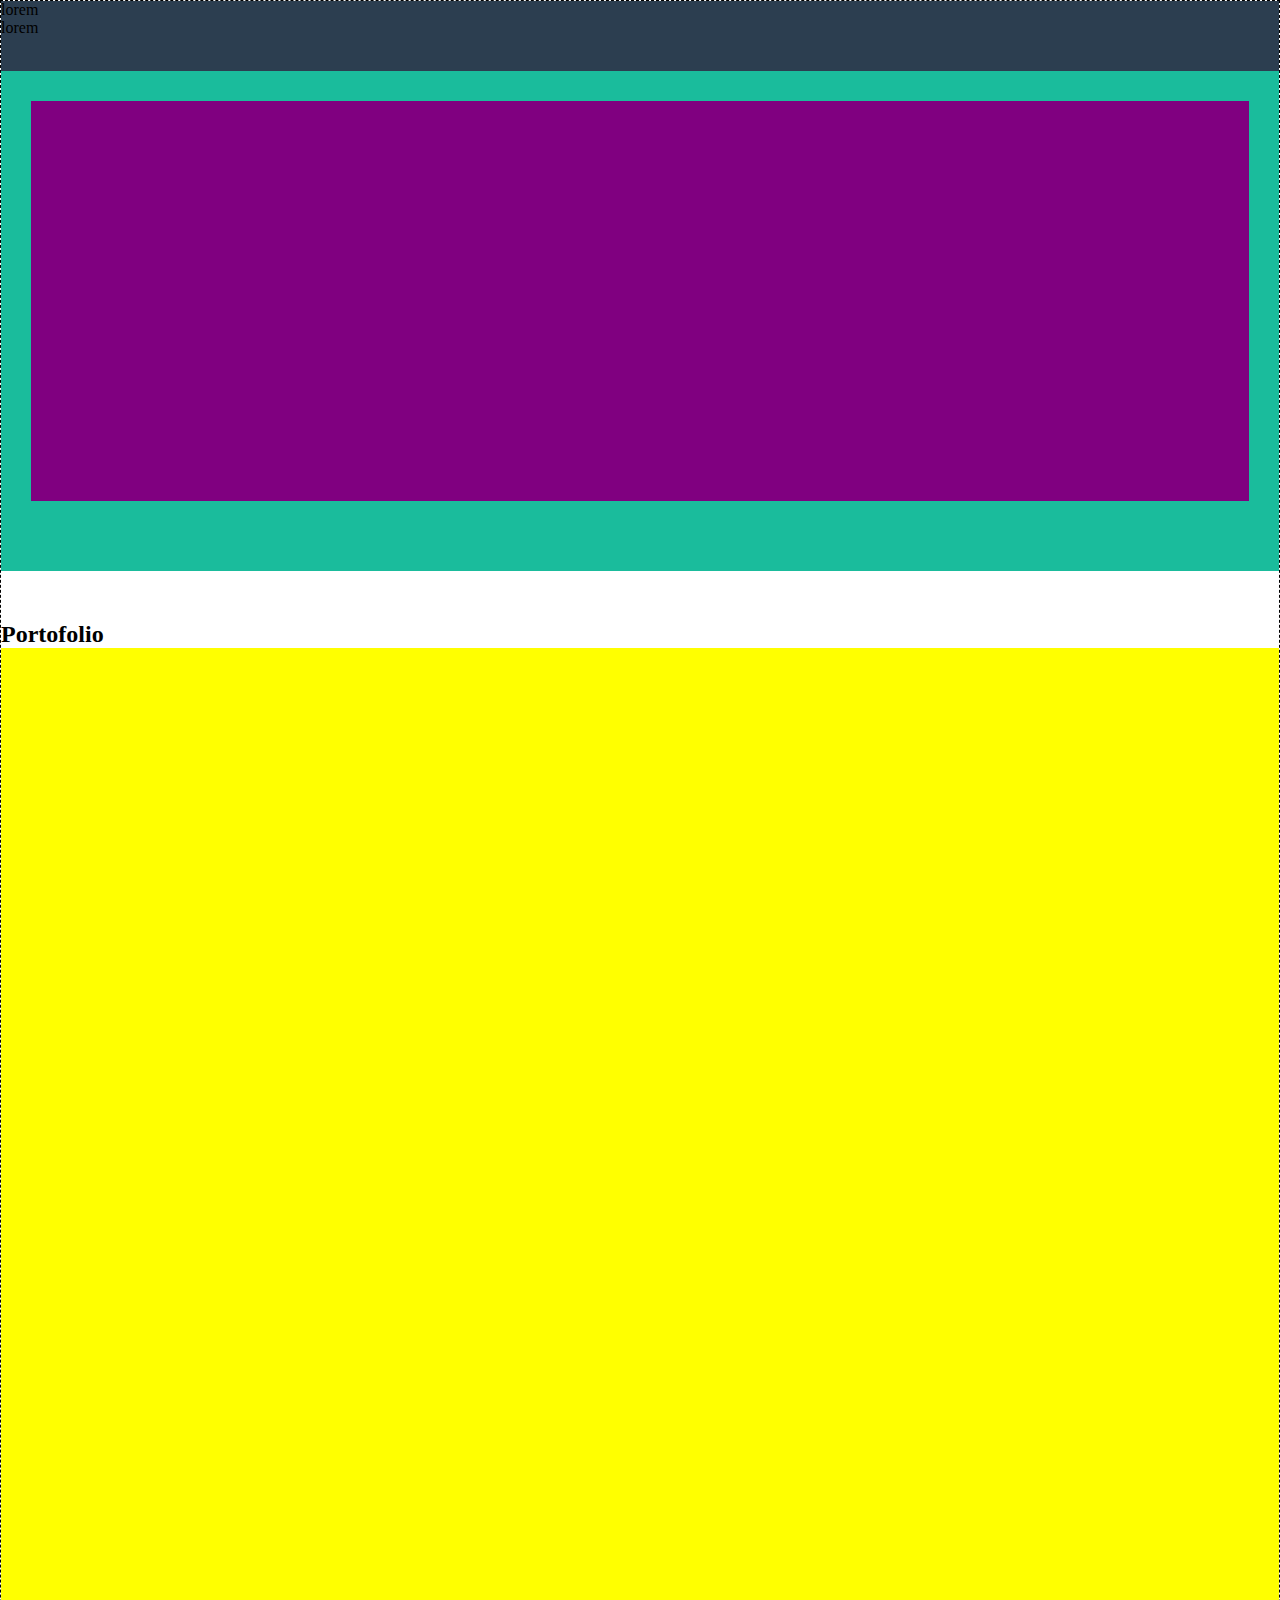
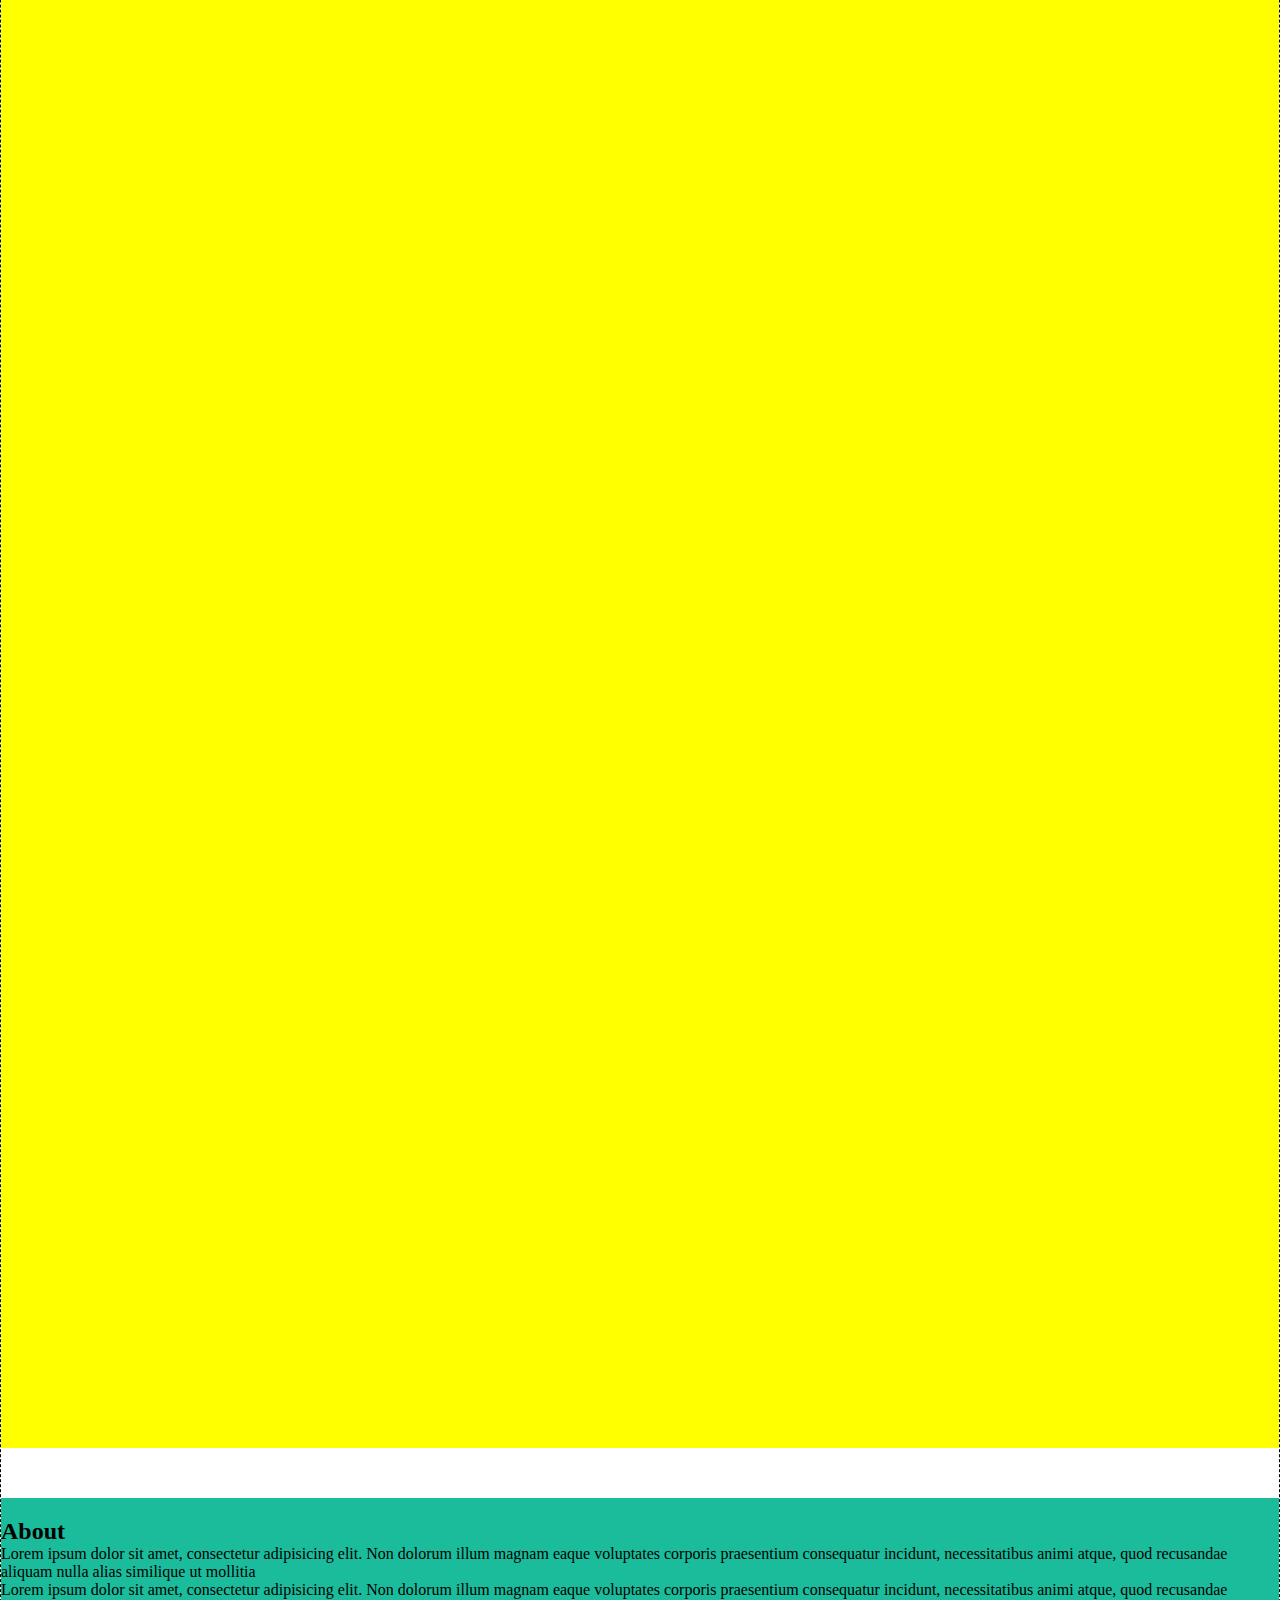
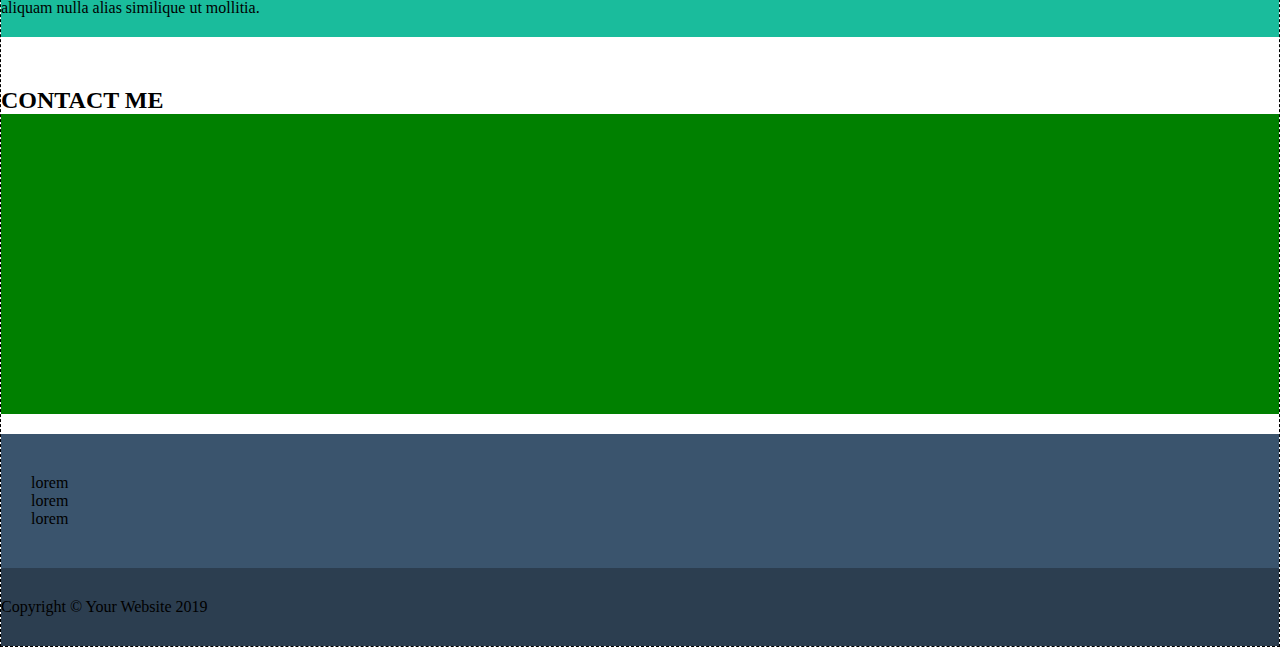
==== index.html @ e4f79d38 "add responsive portofolio" ====
<!doctype html>
<html lang="en">
  <head>
    <meta charset="utf-8">
    <meta name="viewport" content="width=device-width, initial-scale=1">
    <title>Bootstrap</title>
    <link href="https://cdn.jsdelivr.net/npm/bootstrap@5.3.2/dist/css/bootstrap.min.css" rel="stylesheet" integrity="sha384-T3c6CoIi6uLrA9TneNEoa7RxnatzjcDSCmG1MXxSR1GAsXEV/Dwwykc2MPK8M2HN" crossorigin="anonymous">
    <link rel="stylesheet" href="./assets/css/style.css">
  </head>
  <body class="debug">

    <!-- #site_header -->
     <header id="site_header">
        <div class="container d-flex justify-content-between h-100 align-items-center">
            <div class="left">lorem</div>
            <div class="right">lorem</div>
        </div>
     </header>
     <!-- /#site_header -->

     <!-- #site_main -->
     <main id="site_main">

      <!-- jumbotron -->
      <div id="jumbotron">
        <div class="container"></div>
      </div>
      <!-- /jumbotron -->

      <!-- section portofolio -->
      <section id="portofolio">
        <div class="container text-center">
          <h2>Portofolio</h2>
          <div class="row gy-3">
            <div class="debug-color col-12 col-sm-6 col-lg-4">
              <div class="card"></div>
            </div>
            <div class="debug-color col-12 col-sm-6 col-lg-4">
              <div class="card"></div>
            </div>
            <div class="debug-color col-12 col-sm-6 col-lg-4">
              <div class="card"></div>
            </div>
            <div class="debug-color col-12 col-sm-6 col-lg-4">
              <div class="card"></div>
            </div>
            <div class="debug-color col-12 col-sm-6 col-lg-4">
              <div class="card"></div>
            </div>
            <div class="debug-color col-12 col-sm-6 col-lg-4">
              <div class="card"></div>
            </div>
          </div>
        </div>
      </section> 
      <!-- /section portofolio -->

      <!-- section about -->
      <section id="about">
        <div class="container text-center px-5">
          <h2>About</h2>
          <div class="row">
            <div class="col-12 col-sm-6">
              Lorem ipsum dolor sit amet, consectetur adipisicing elit. Non dolorum illum magnam eaque voluptates corporis praesentium consequatur incidunt, necessitatibus animi atque, quod recusandae aliquam nulla alias similique ut mollitia
            </div>
            <div class="col-12 col-sm-6">
              Lorem ipsum dolor sit amet, consectetur adipisicing elit. Non dolorum illum magnam eaque voluptates corporis praesentium consequatur incidunt, necessitatibus animi atque, quod recusandae aliquam nulla alias similique ut mollitia.
            </div>
          </div>
        </div>
        
      </section>
      <!-- /section about -->

      <!-- section contact me -->
      <section id="contact_me">
        <div class="container text-center">
          <h2>CONTACT ME</h2>
          <div class="square_contact_me m-auto w-75">

          </div>
        </div>
      </section>
      <!-- section contact me -->

     </main>
     <!-- /#site_main -->

     <!-- #site_footer -->
     <footer id="site_footer">

      <!-- top footer -->
      <div class="top-footer text-center">
        <div class="container">
          <div class="row">
            <div class="col-12 col-sm-4">lorem</div>
            <div class="col-12 col-sm-4">lorem</div>
            <div class="col-12 col-sm-4">lorem</div>
          </div>
        </div>
      </div>
      <!-- /top footer -->

      <!-- bottom  footer-->
      <div class="bottom-footer text-center">
        <span>Copyright &copy; Your Website 2019</span>
      </div>
      <!-- /bottom footer -->

     </footer>
     <!-- /#site_footer -->
    


    <script src="https://cdn.jsdelivr.net/npm/bootstrap@5.3.2/dist/js/bootstrap.bundle.min.js" integrity="sha384-C6RzsynM9kWDrMNeT87bh95OGNyZPhcTNXj1NW7RuBCsyN/o0jlpcV8Qyq46cDfL" crossorigin="anonymous"></script>
  </body>
</html>
---- assets/css/style.css ----
/* region common */
:root{
    --bootstrap-primary: #2c3e50;
    --bootstrap-secondary: #1abc9c;
    --bootstrap-primary-light: #3a546d;
    --bootstrap-lighter: #ffffff;
}
*{
    padding: 0;
    margin: 0;
    box-sizing: border-box;
}
.debug{
    border: 1px dashed;
}
/* endregion common */

/* region header */

#site_header{
    height: 70px;
    background-color: var(--bootstrap-primary);

}


/* region header */

/* region main */

/* div jumbotrom */
#jumbotron{
    background-color: var(--bootstrap-secondary);
    height: 500px;
    padding: 30px;
    & div{
        background-color: purple;
        height: 400px;
    }
}
/* enddiv jumbotrom */

/* section portofolio */
#portofolio{
    padding: 50px 0;

    & .debug-color{
        height: 400px;
        background-color: red;
        & .card{
            background-color: yellow;
            width: 100%;
            height: 100%;
        }
    }
}

/* endsection portofolio */

/* section about */
#about{
    padding: 20px 0;
    background-color: #1abc9c;
}
/* endsection portofolio */

/* section contact me */
#contact_me{
    padding-top: 50px;
    padding-bottom: 20px;
    & .square_contact_me{
        height: 300px;
        background-color: green;
    }
}
/* endsection contact me */

/* endregion main */

/* region footer */

.top-footer{
    background-color: var(--bootstrap-primary-light);
    padding: 40px 30px;
     
    & p{
        margin: 0;
    }
}
.bottom-footer{
    padding: 30px 0;
    background-color: var(--bootstrap-primary);
}
/* endregion footer */
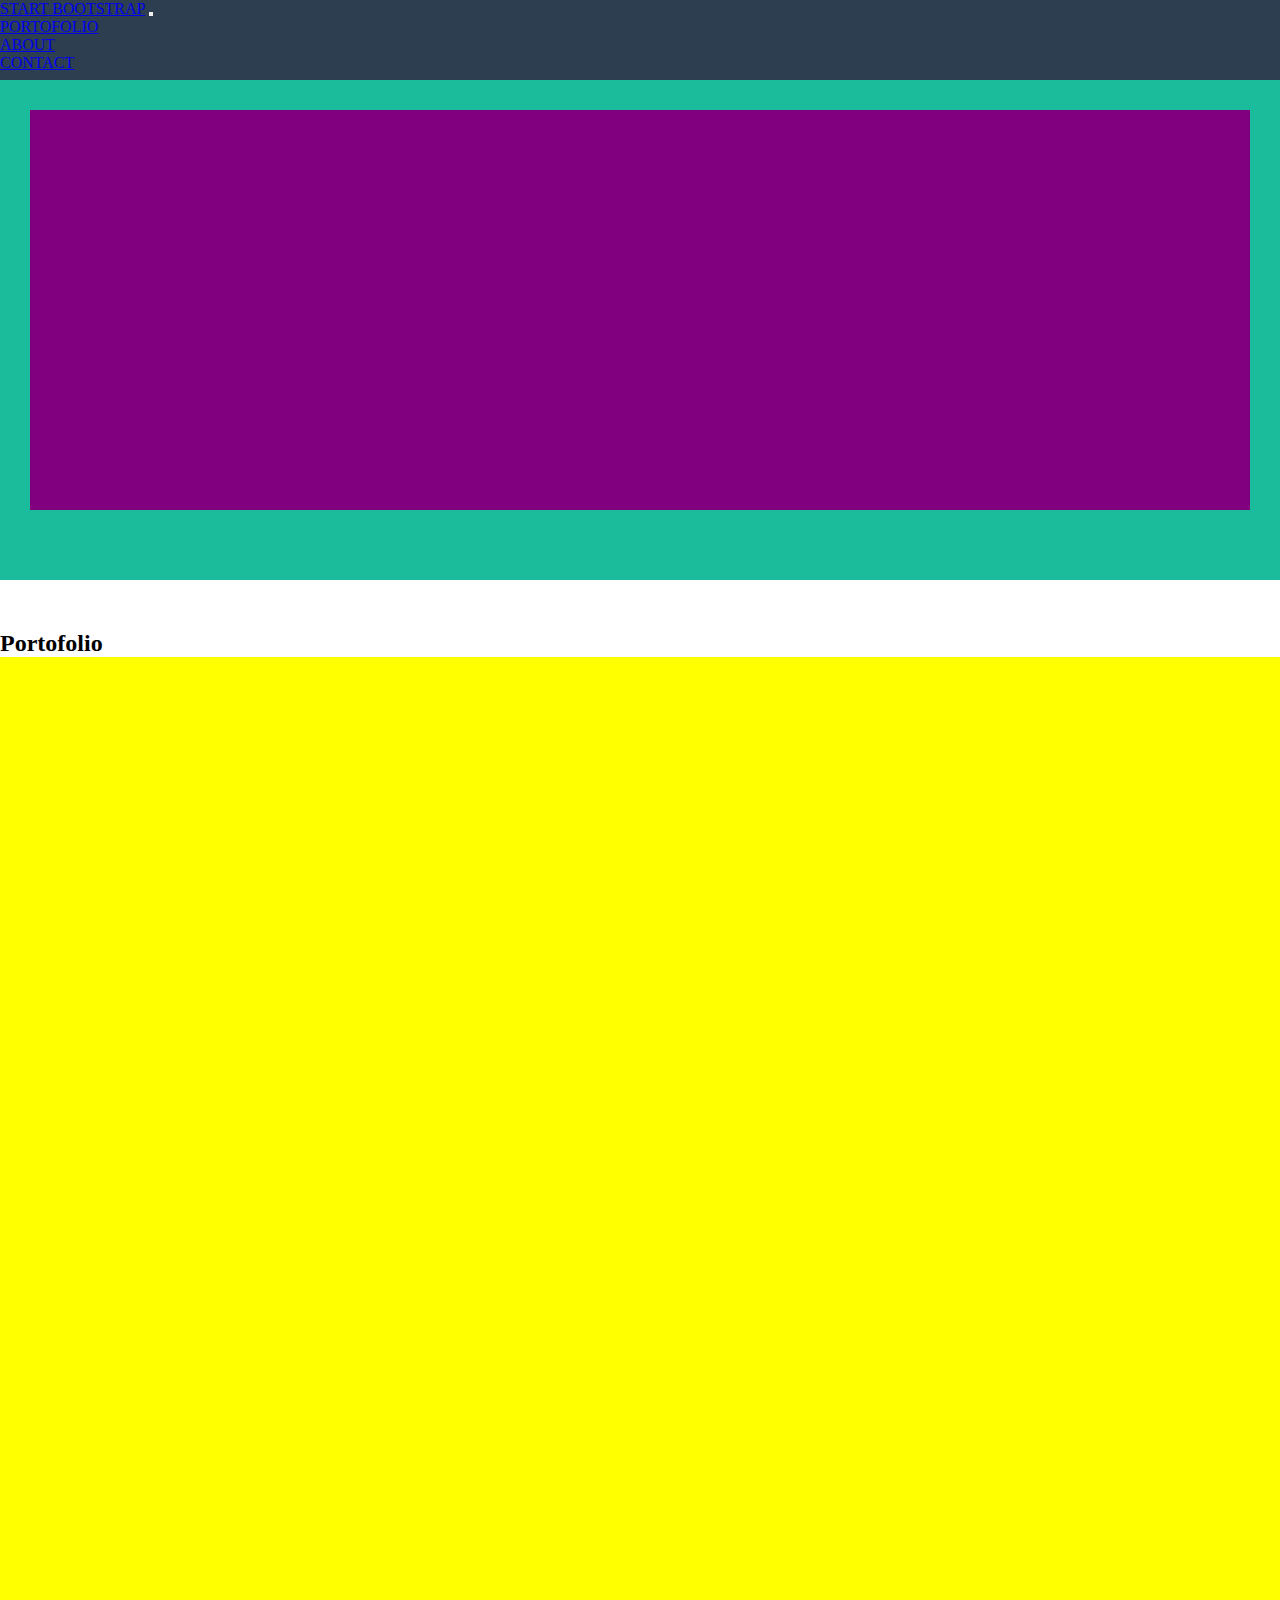
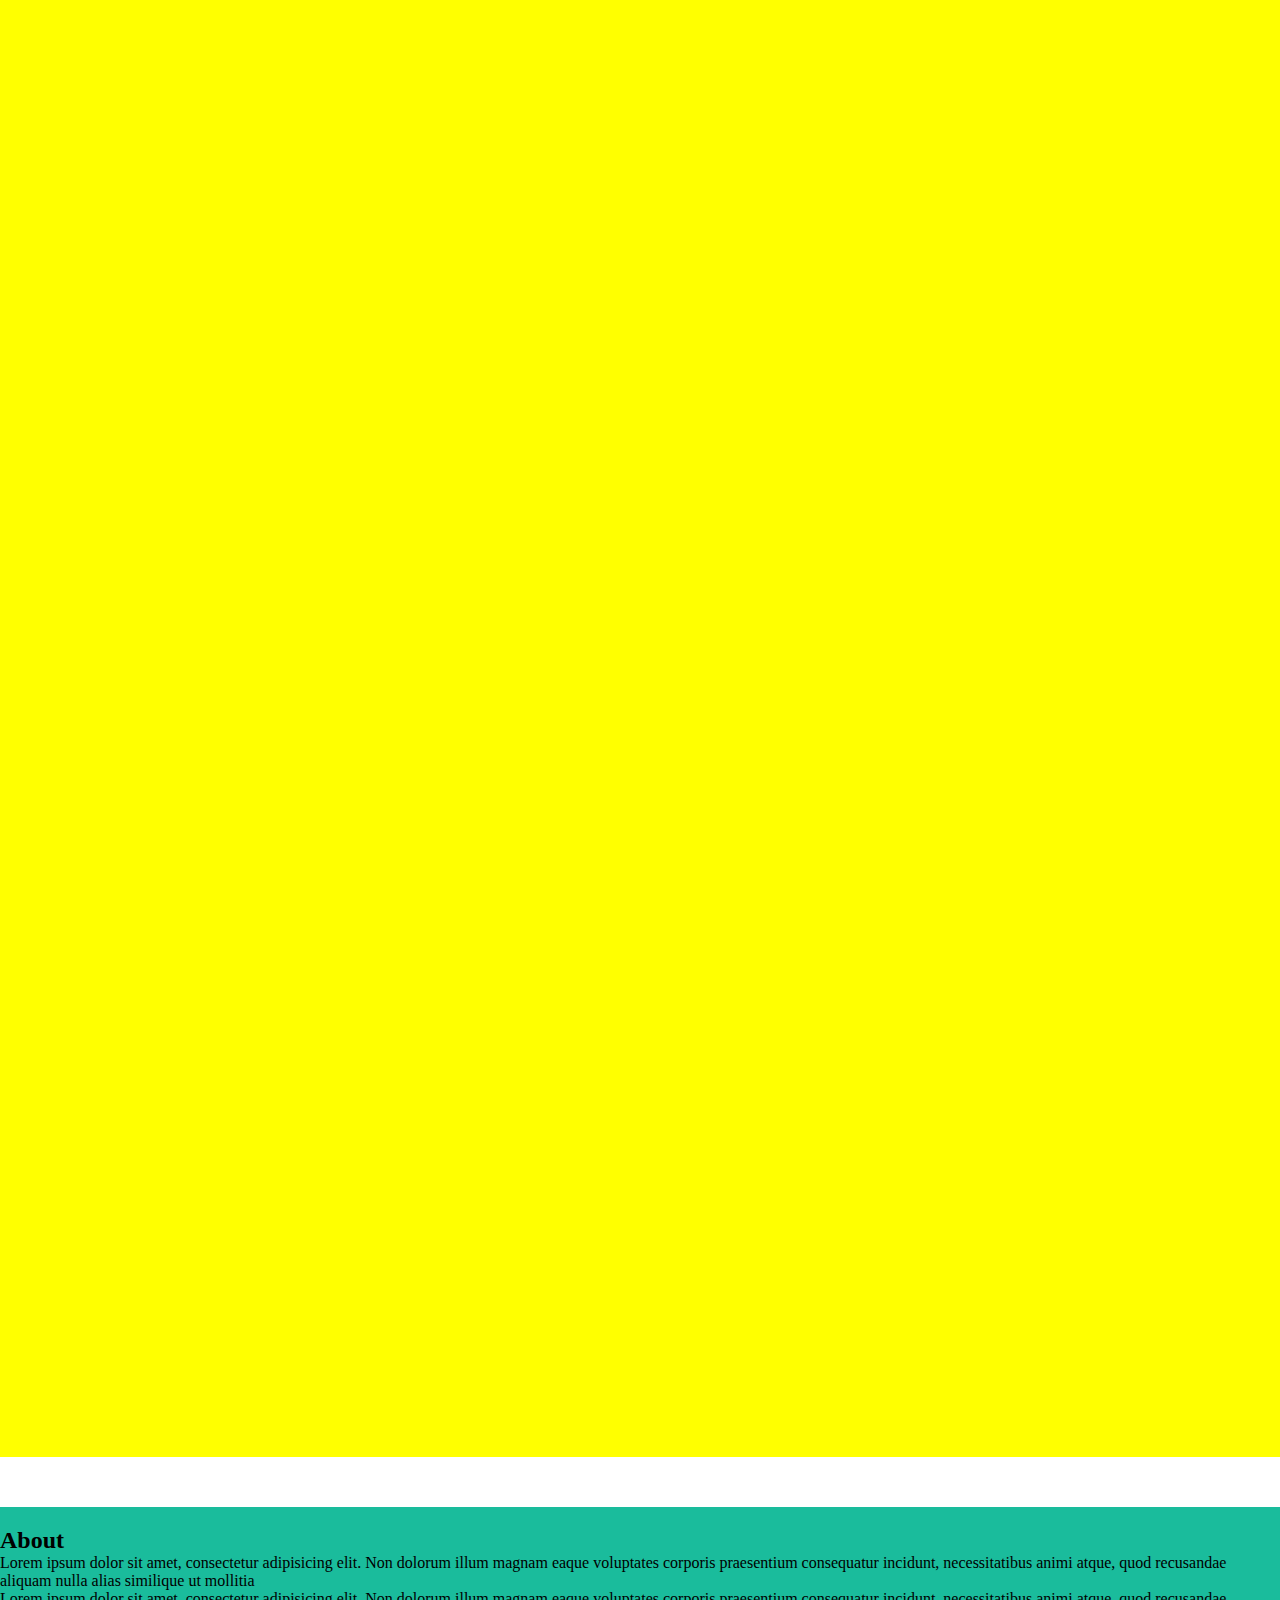
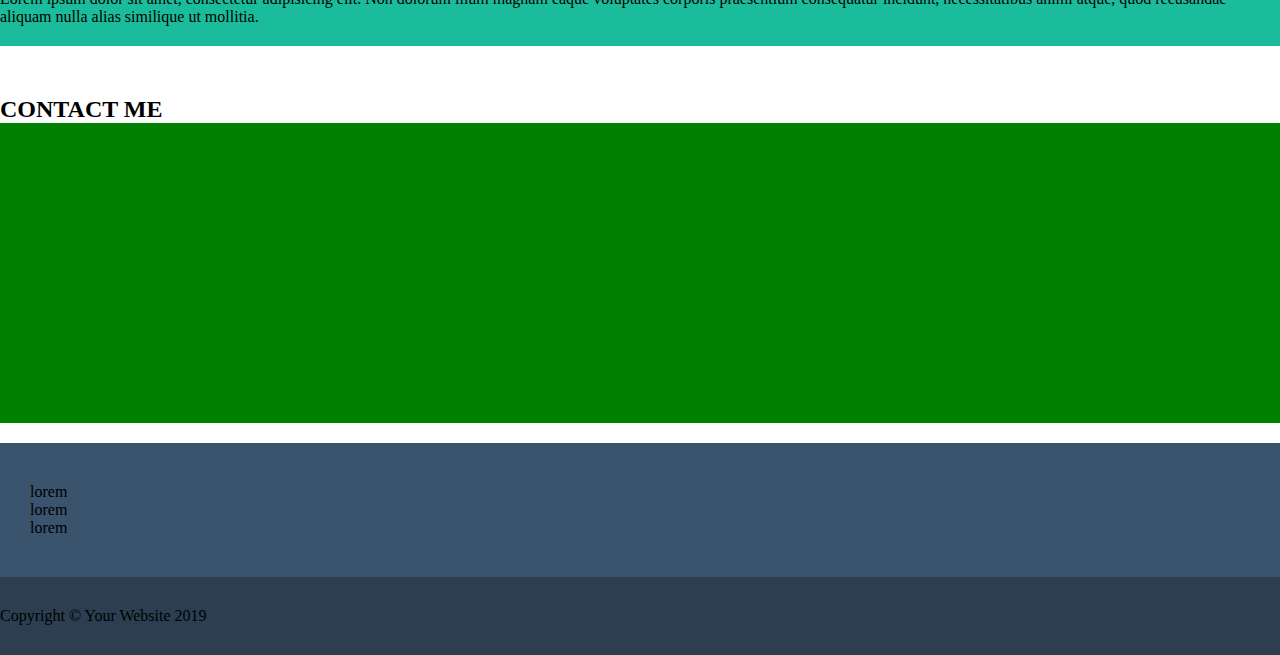
==== commit 72162d60: "add header completed with nav finalized" ====
--- a/index.html
+++ b/index.html
@@ -7,13 +7,32 @@
     <link href="https://cdn.jsdelivr.net/npm/bootstrap@5.3.2/dist/css/bootstrap.min.css" rel="stylesheet" integrity="sha384-T3c6CoIi6uLrA9TneNEoa7RxnatzjcDSCmG1MXxSR1GAsXEV/Dwwykc2MPK8M2HN" crossorigin="anonymous">
     <link rel="stylesheet" href="./assets/css/style.css">
   </head>
-  <body class="debug">
+  <body>
 
     <!-- #site_header -->
      <header id="site_header">
-        <div class="container d-flex justify-content-between h-100 align-items-center">
-            <div class="left">lorem</div>
-            <div class="right">lorem</div>
+        <div class="container pt-2">
+          <nav class="navbar navbar-expand-md navbar-light">
+            <div class="container-fluid fw-bold">
+              <a class="navbar-brand text-white" href="#">START BOOTSTRAP</a>
+              <button class="navbar-toggler" type="button" data-bs-toggle="collapse" data-bs-target="#navbarSupportedContent" aria-controls="navbarSupportedContent" aria-expanded="false" aria-label="Toggle navigation">
+                <span class="navbar-toggler-icon"></span>
+              </button>
+              <div class="collapse navbar-collapse" id="navbarSupportedContent">
+                <ul class="navbar-nav ms-auto mb-2 mb-lg-0">
+                  <li class="nav-item">
+                    <a class="nav-link text-white" aria-current="page" href="#">PORTOFOLIO</a>
+                  </li>
+                  <li class="nav-item">
+                    <a class="nav-link text-white" href="#">ABOUT</a>
+                  </li>
+                  <li class="nav-item">
+                    <a class="nav-link text-white" href="#" tabindex="-1" aria-disabled="true">CONTACT</a>
+                  </li>
+                </ul>
+              </div>
+            </div>
+          </nav>
         </div>
      </header>
      <!-- /#site_header -->
--- a/assets/css/style.css
+++ b/assets/css/style.css
@@ -10,15 +10,14 @@
     margin: 0;
     box-sizing: border-box;
 }
-.debug{
-    border: 1px dashed;
-}
 /* endregion common */
+
+/* region  */
 
 /* region header */
 
 #site_header{
-    height: 70px;
+    height: 80px;
     background-color: var(--bootstrap-primary);
 
 }
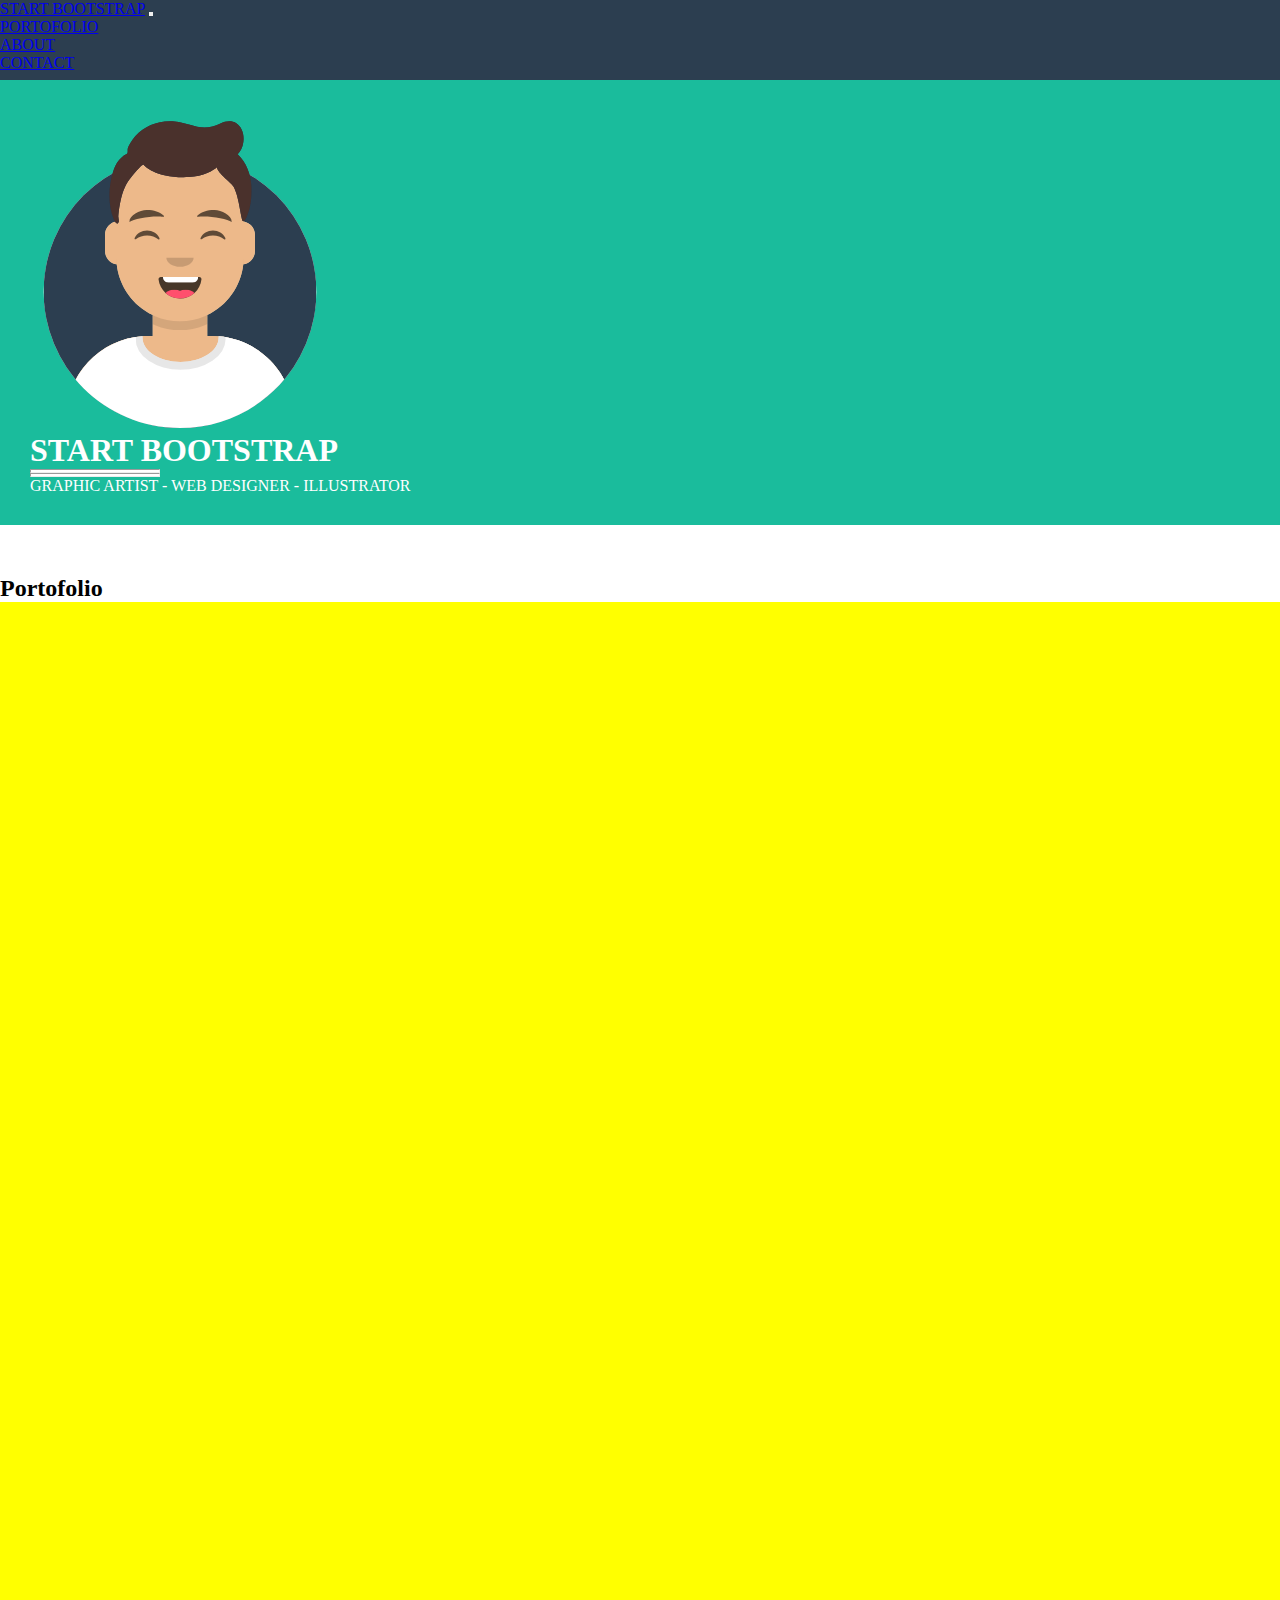
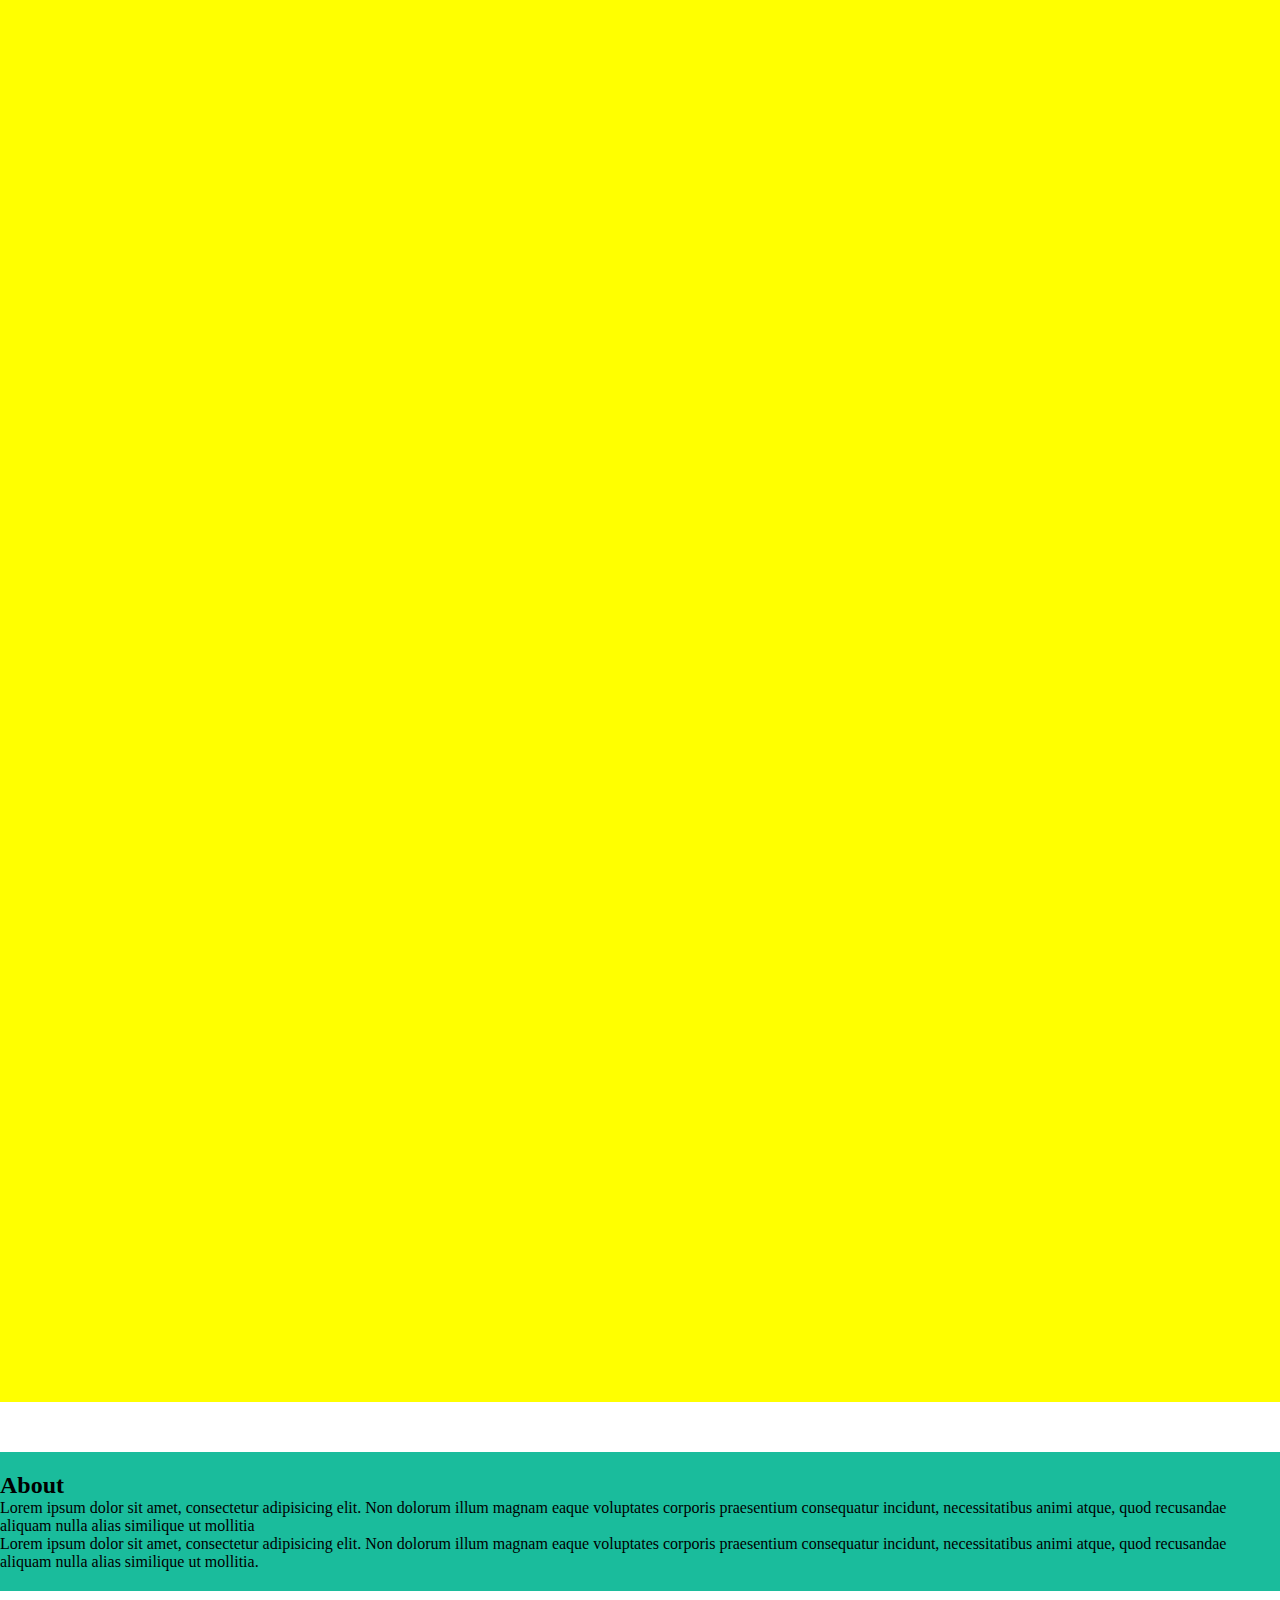
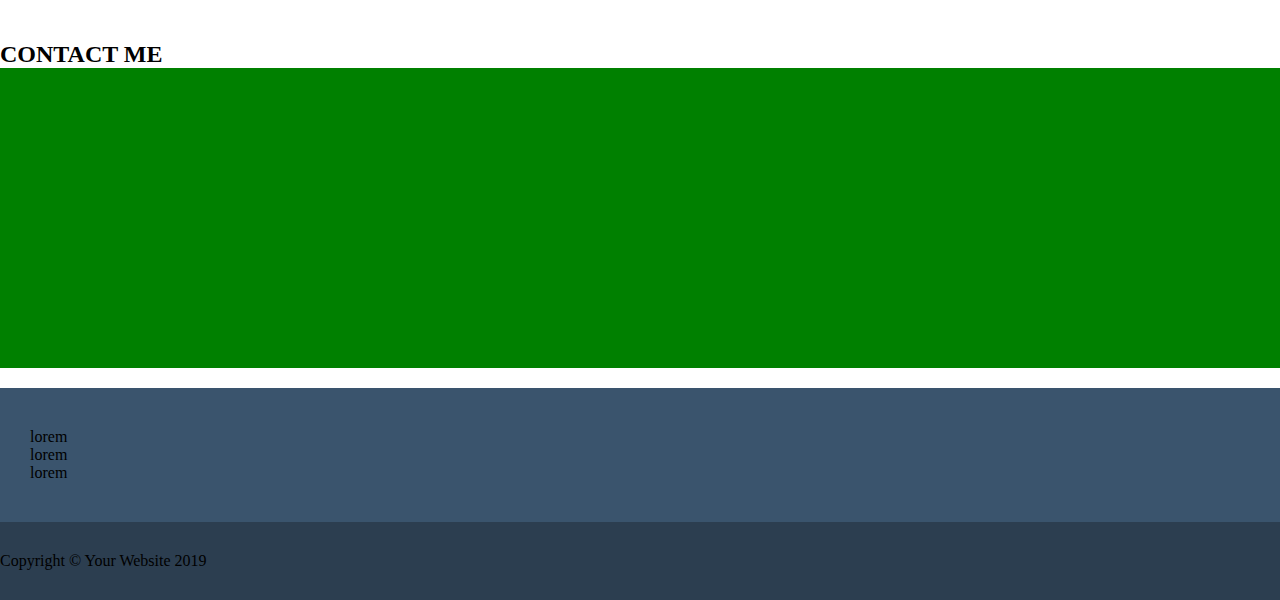
==== commit 30e963bf: "add jumbotron completed" ====
--- a/index.html
+++ b/index.html
@@ -6,6 +6,7 @@
     <title>Bootstrap</title>
     <link href="https://cdn.jsdelivr.net/npm/bootstrap@5.3.2/dist/css/bootstrap.min.css" rel="stylesheet" integrity="sha384-T3c6CoIi6uLrA9TneNEoa7RxnatzjcDSCmG1MXxSR1GAsXEV/Dwwykc2MPK8M2HN" crossorigin="anonymous">
     <link rel="stylesheet" href="./assets/css/style.css">
+    <link rel="stylesheet" href="https://cdnjs.cloudflare.com/ajax/libs/font-awesome/6.5.1/css/all.min.css" integrity="sha512-DTOQO9RWCH3ppGqcWaEA1BIZOC6xxalwEsw9c2QQeAIftl+Vegovlnee1c9QX4TctnWMn13TZye+giMm8e2LwA==" crossorigin="anonymous" referrerpolicy="no-referrer" />
   </head>
   <body>
 
@@ -42,7 +43,18 @@
 
       <!-- jumbotron -->
       <div id="jumbotron">
-        <div class="container"></div>
+        <div class="py-4 container-md d-flex align-items-center flex-column gap-3">
+          <div class="container_image">
+            <img src="./assets/img/avatar.svg" alt="">
+          </div>
+          <h1>START BOOTSTRAP</h1>
+          <div class="separated d-flex text-white gap-4">
+            <hr>
+            <i class="fa-solid fa-star"></i>
+            <hr>
+          </div>
+          <span class="fs-3">GRAPHIC ARTIST - WEB DESIGNER - ILLUSTRATOR</span>
+        </div>
       </div>
       <!-- /jumbotron -->
 
--- a/assets/css/style.css
+++ b/assets/css/style.css
@@ -30,12 +30,29 @@
 /* div jumbotrom */
 #jumbotron{
     background-color: var(--bootstrap-secondary);
-    height: 500px;
+ 
     padding: 30px;
-    & div{
-        background-color: purple;
-        height: 400px;
-    }
+    color: var(--bootstrap-lighter);
+
+        & .container_image{
+            width: 300px;
+        }
+
+        & .container > h1{
+            font-size: 60px;
+        }
+
+        & .separated {
+            font-size: 35px;
+
+            & > hr{
+                width: 130px;
+                height: 4px;
+                background-color: white;
+                opacity: 1;
+            }
+        }
+
 }
 /* enddiv jumbotrom */
 
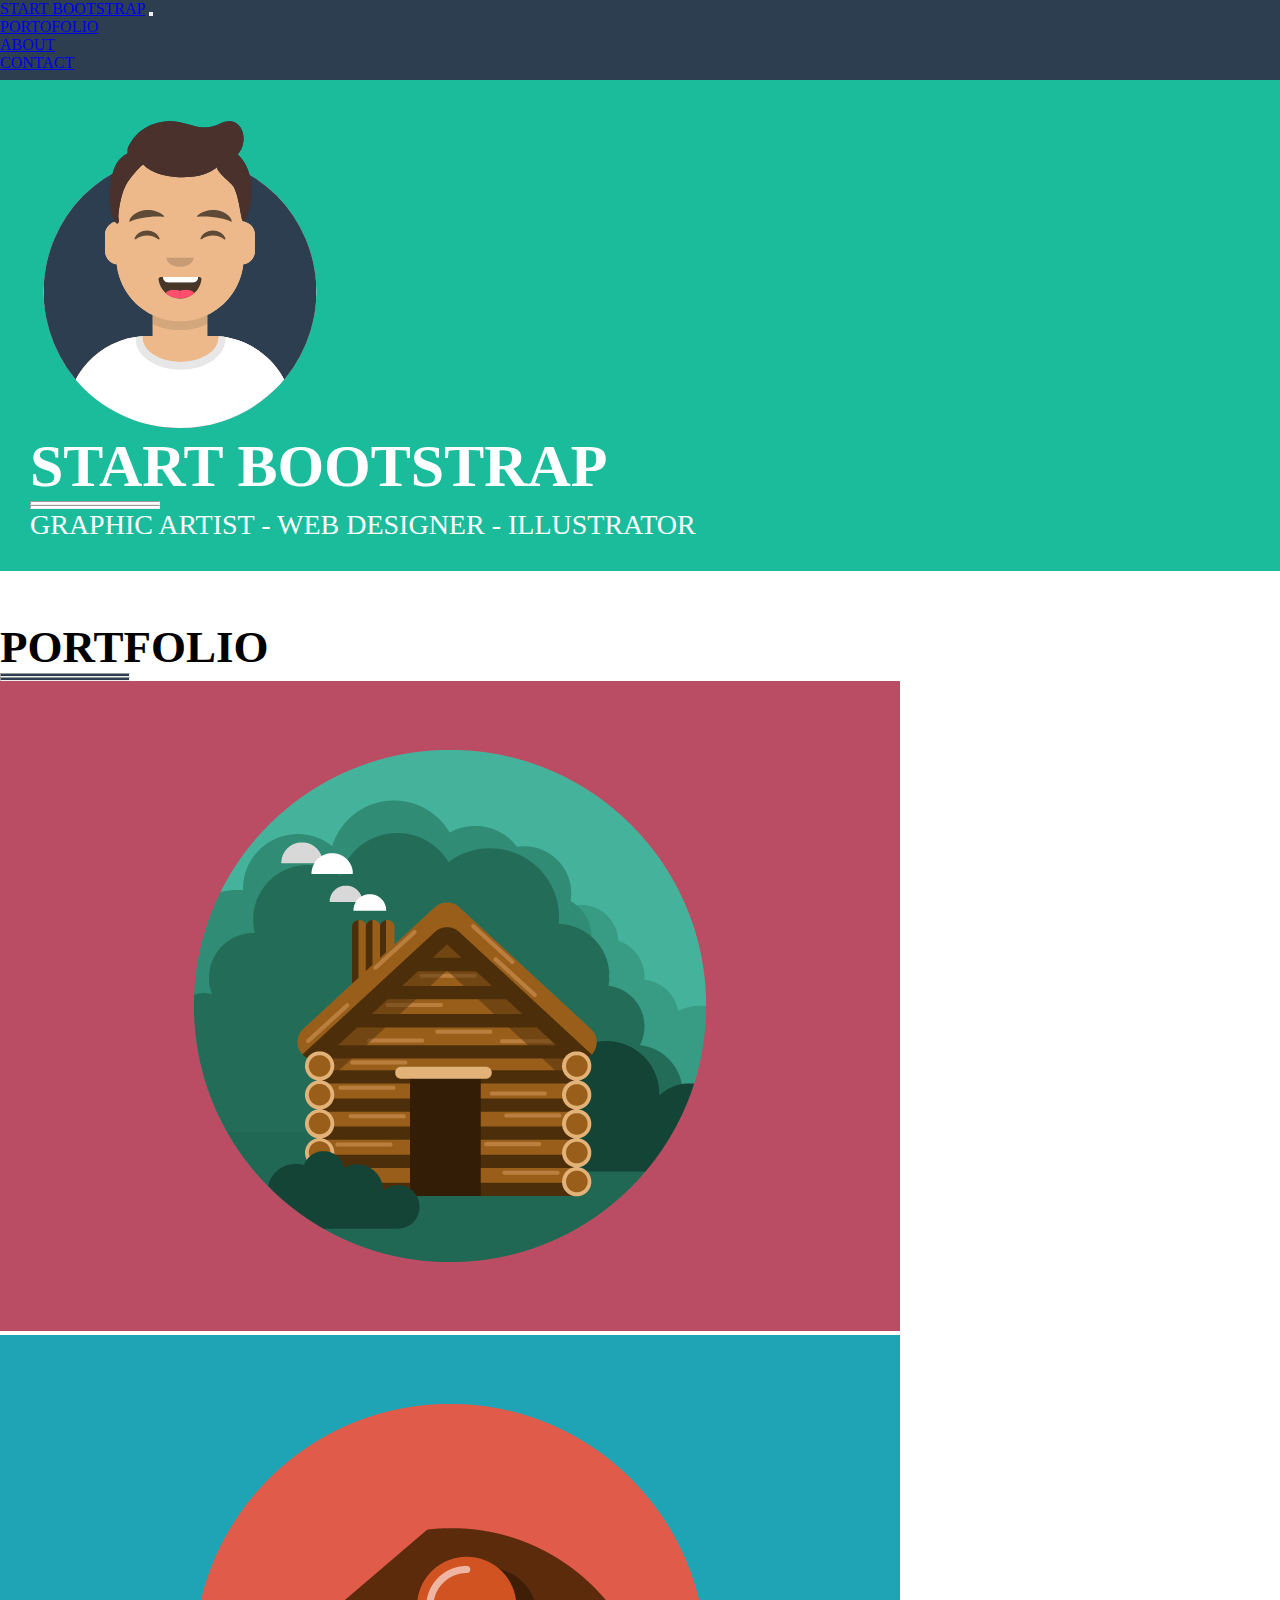
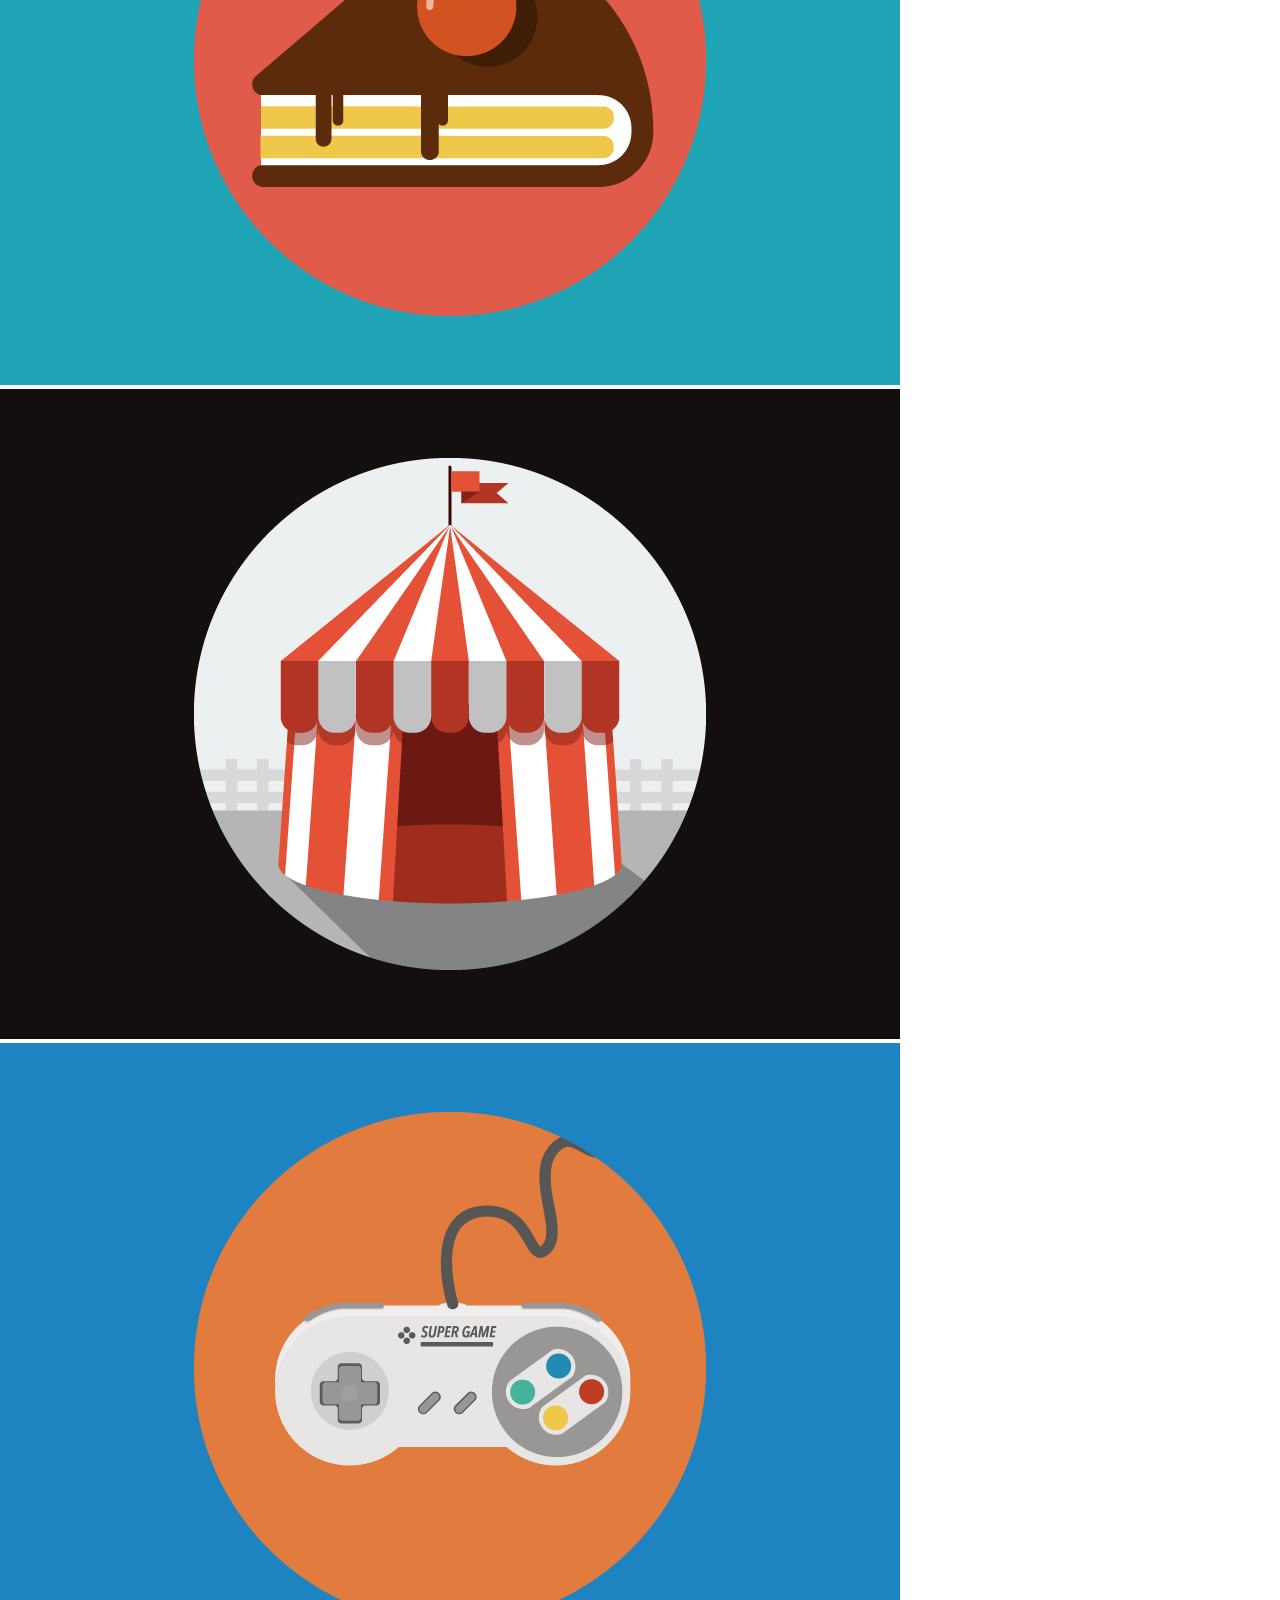
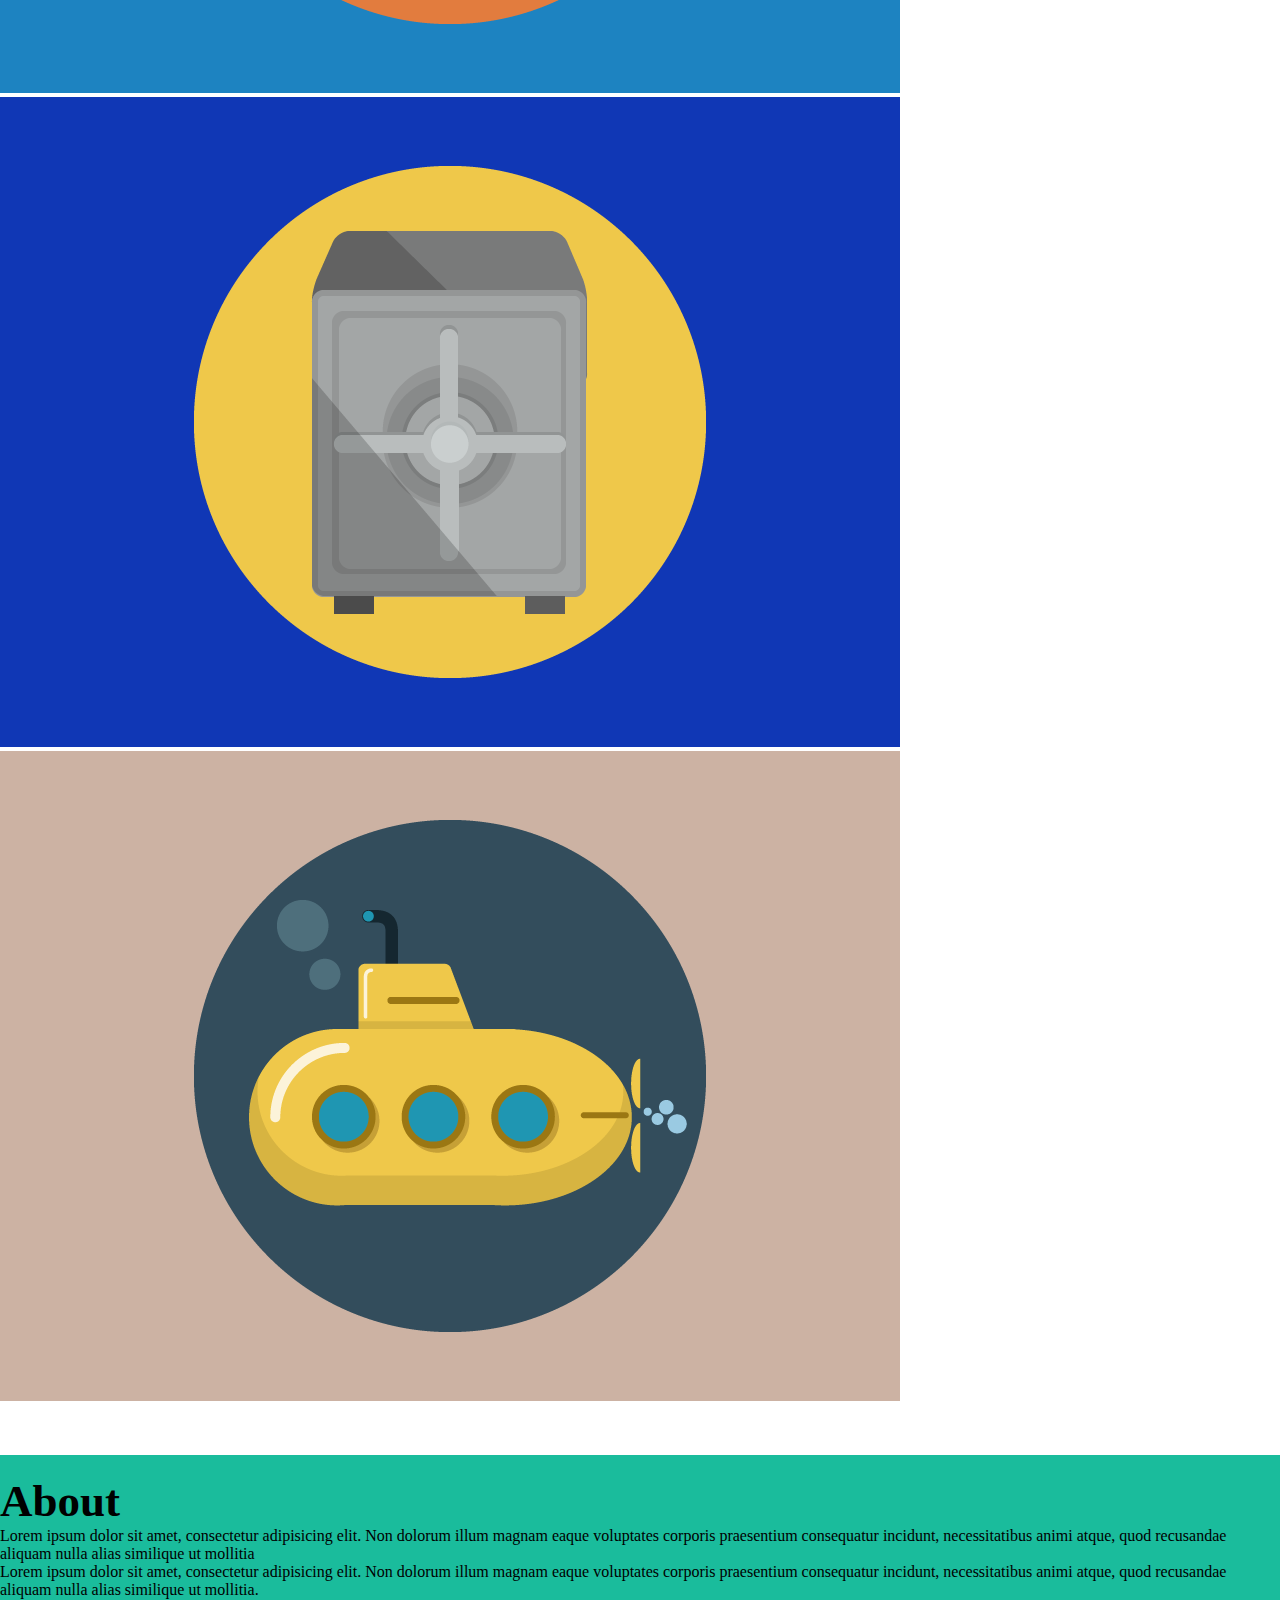
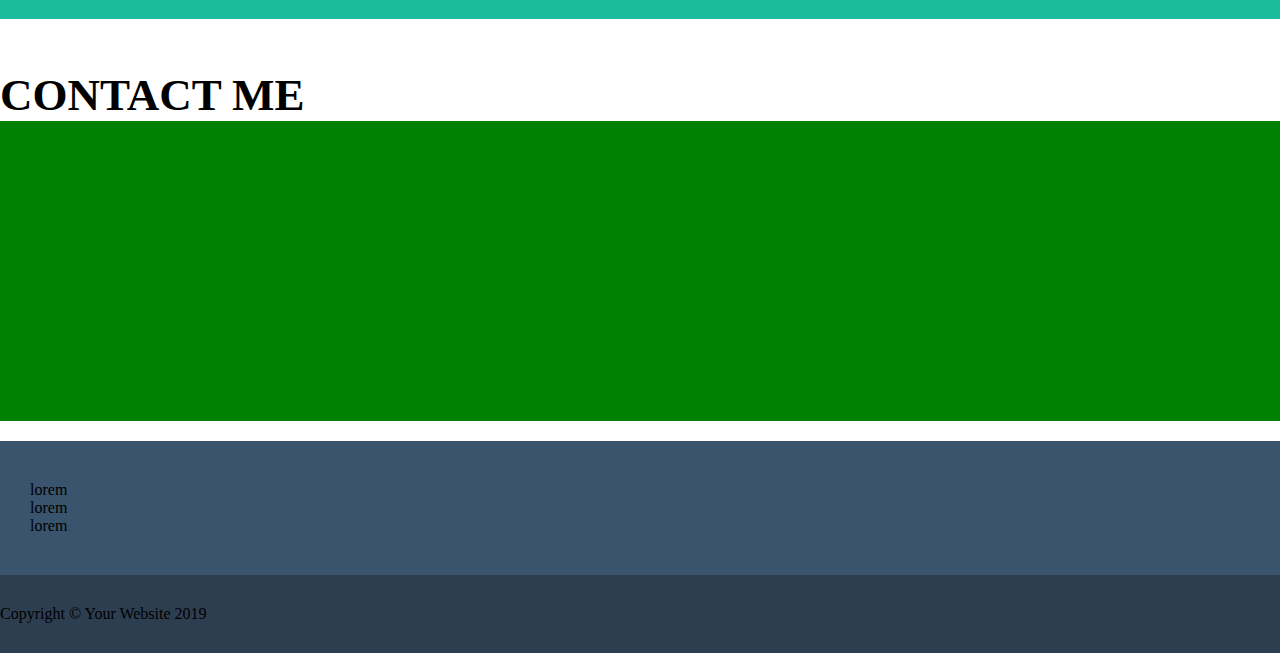
==== commit 49629bc6: "add section portfolio completed" ====
--- a/index.html
+++ b/index.html
@@ -53,7 +53,7 @@
             <i class="fa-solid fa-star"></i>
             <hr>
           </div>
-          <span class="fs-3">GRAPHIC ARTIST - WEB DESIGNER - ILLUSTRATOR</span>
+          <span>GRAPHIC ARTIST - WEB DESIGNER - ILLUSTRATOR</span>
         </div>
       </div>
       <!-- /jumbotron -->
@@ -61,25 +61,30 @@
       <!-- section portofolio -->
       <section id="portofolio">
         <div class="container text-center">
-          <h2>Portofolio</h2>
+          <h2>PORTFOLIO</h2>
+          <div class="separated color-text-primary d-flex gap-4 justify-content-center py-3">
+            <hr>
+            <i class="fa-solid fa-star"></i>
+            <hr>
+          </div>
           <div class="row gy-3">
             <div class="debug-color col-12 col-sm-6 col-lg-4">
-              <div class="card"></div>
+              <img class="w-100" src="./assets/img/cabin.png" alt="">
             </div>
             <div class="debug-color col-12 col-sm-6 col-lg-4">
-              <div class="card"></div>
+              <img class="w-100" src="./assets/img/cake.png" alt="">
             </div>
             <div class="debug-color col-12 col-sm-6 col-lg-4">
-              <div class="card"></div>
+              <img class="w-100" src="./assets/img/circus.png" alt="">
             </div>
             <div class="debug-color col-12 col-sm-6 col-lg-4">
-              <div class="card"></div>
+              <img class="w-100" src="./assets/img/game.png" alt="">
             </div>
             <div class="debug-color col-12 col-sm-6 col-lg-4">
-              <div class="card"></div>
+              <img class="w-100" src="./assets/img/safe.png" alt="">
             </div>
             <div class="debug-color col-12 col-sm-6 col-lg-4">
-              <div class="card"></div>
+              <img class="w-100" src="./assets/img/submarine.png" alt="">
             </div>
           </div>
         </div>
--- a/assets/css/style.css
+++ b/assets/css/style.css
@@ -12,7 +12,27 @@
 }
 /* endregion common */
 
-/* region  */
+/* region utilies*/
+
+h2{
+    font-size: 45px;
+}
+.color-text-primary{
+    color: var(--bootstrap-primary);
+}
+.separated {
+    font-size: 30px;
+
+    & > hr{
+        width: 130px;
+        height: 4px;
+        opacity: 1;
+    }
+}
+
+
+/* region utilies*/
+
 
 /* region header */
 
@@ -30,7 +50,6 @@
 /* div jumbotrom */
 #jumbotron{
     background-color: var(--bootstrap-secondary);
- 
     padding: 30px;
     color: var(--bootstrap-lighter);
 
@@ -38,31 +57,30 @@
             width: 300px;
         }
 
-        & .container > h1{
+        & .container-md > h1{
             font-size: 60px;
         }
 
-        & .separated {
-            font-size: 35px;
+        & .separated > hr{
+                background-color: white;
+            }
+        & span{
+            font-size: 28px;
+        }
+}
 
-            & > hr{
-                width: 130px;
-                height: 4px;
-                background-color: white;
-                opacity: 1;
-            }
-        }
 
-}
 /* enddiv jumbotrom */
 
 /* section portofolio */
 #portofolio{
     padding: 50px 0;
 
+    & .separated > hr{
+        background-color: var(--bootstrap-primary);
+    }
+
     & .debug-color{
-        height: 400px;
-        background-color: red;
         & .card{
             background-color: yellow;
             width: 100%;
@@ -108,3 +126,21 @@
     background-color: var(--bootstrap-primary);
 }
 /* endregion footer */
+
+/* region media */
+
+@media screen and (max-width: 720px){
+    
+    #jumbotron > .container-md{
+
+        & h1{
+            font-size: 45px;
+        }
+        & span{
+            font-size: 18px;
+        }
+
+    }
+}
+
+/* endregion media */
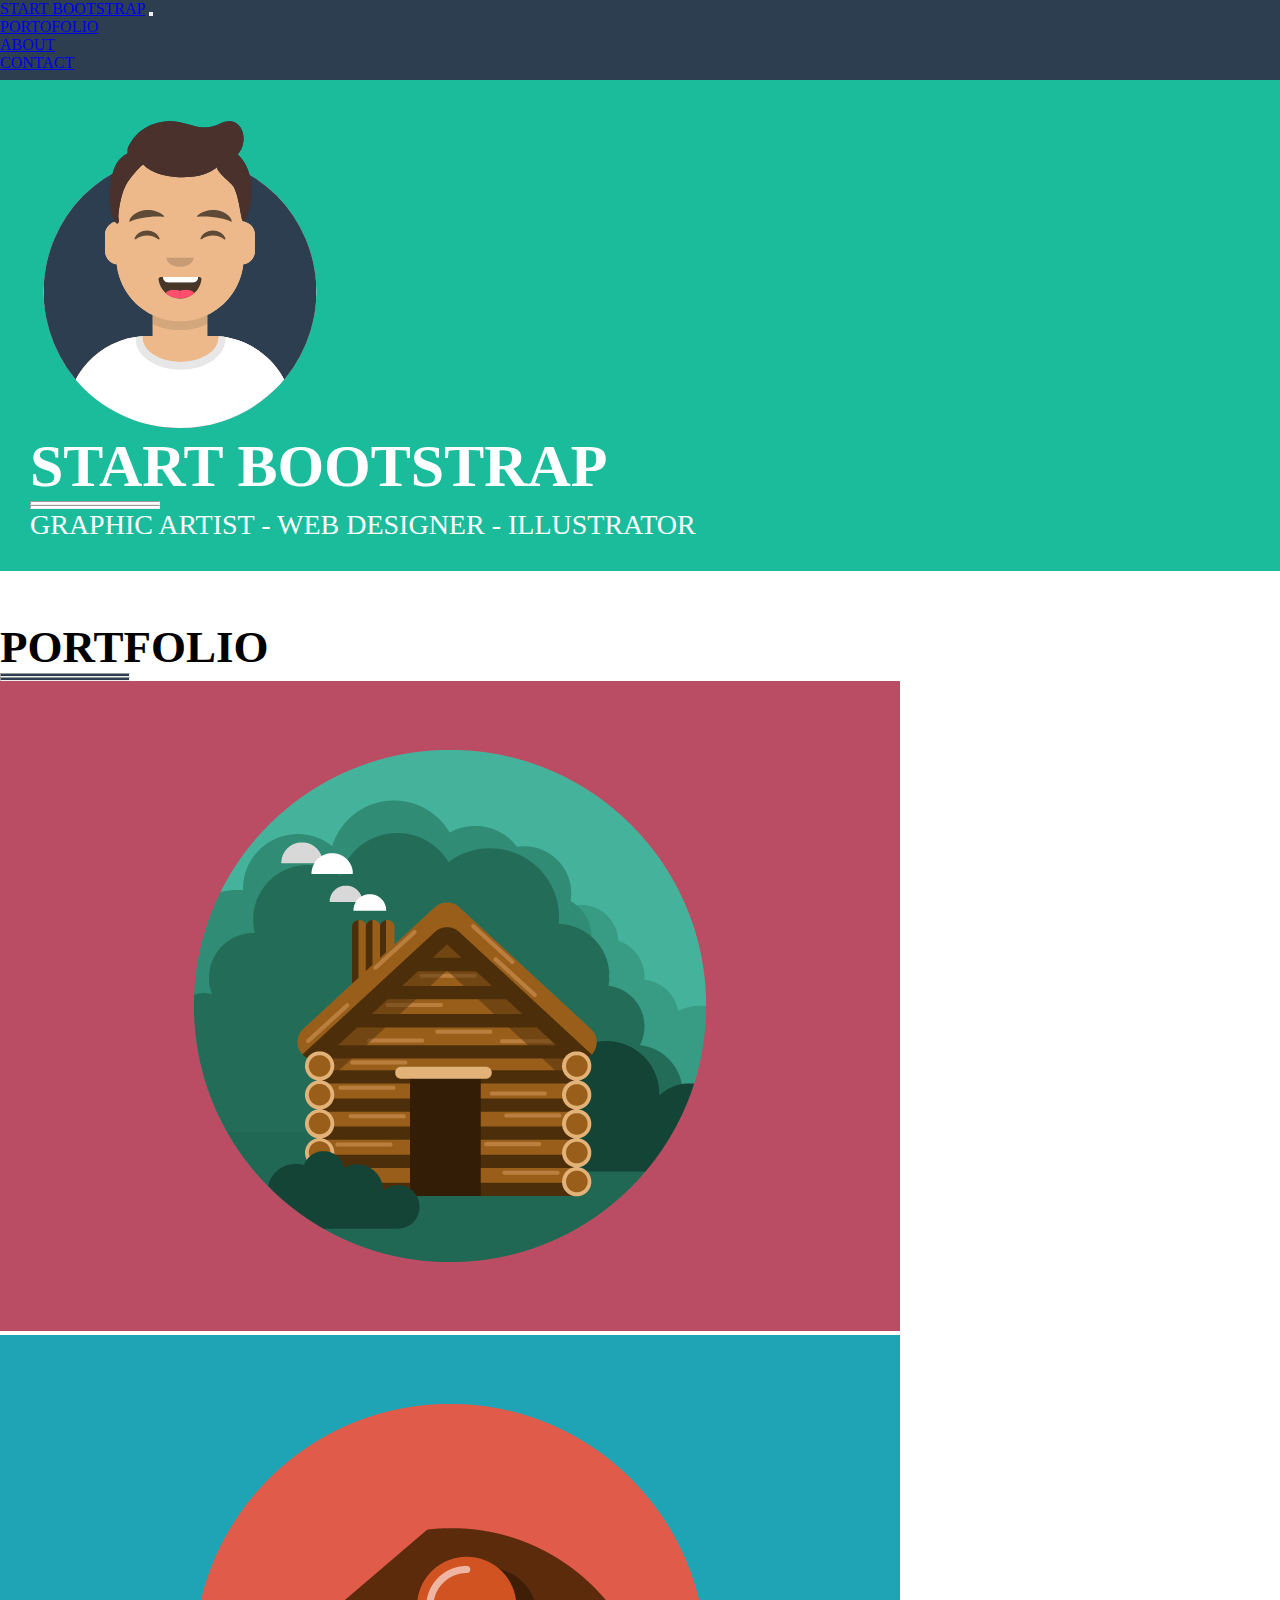
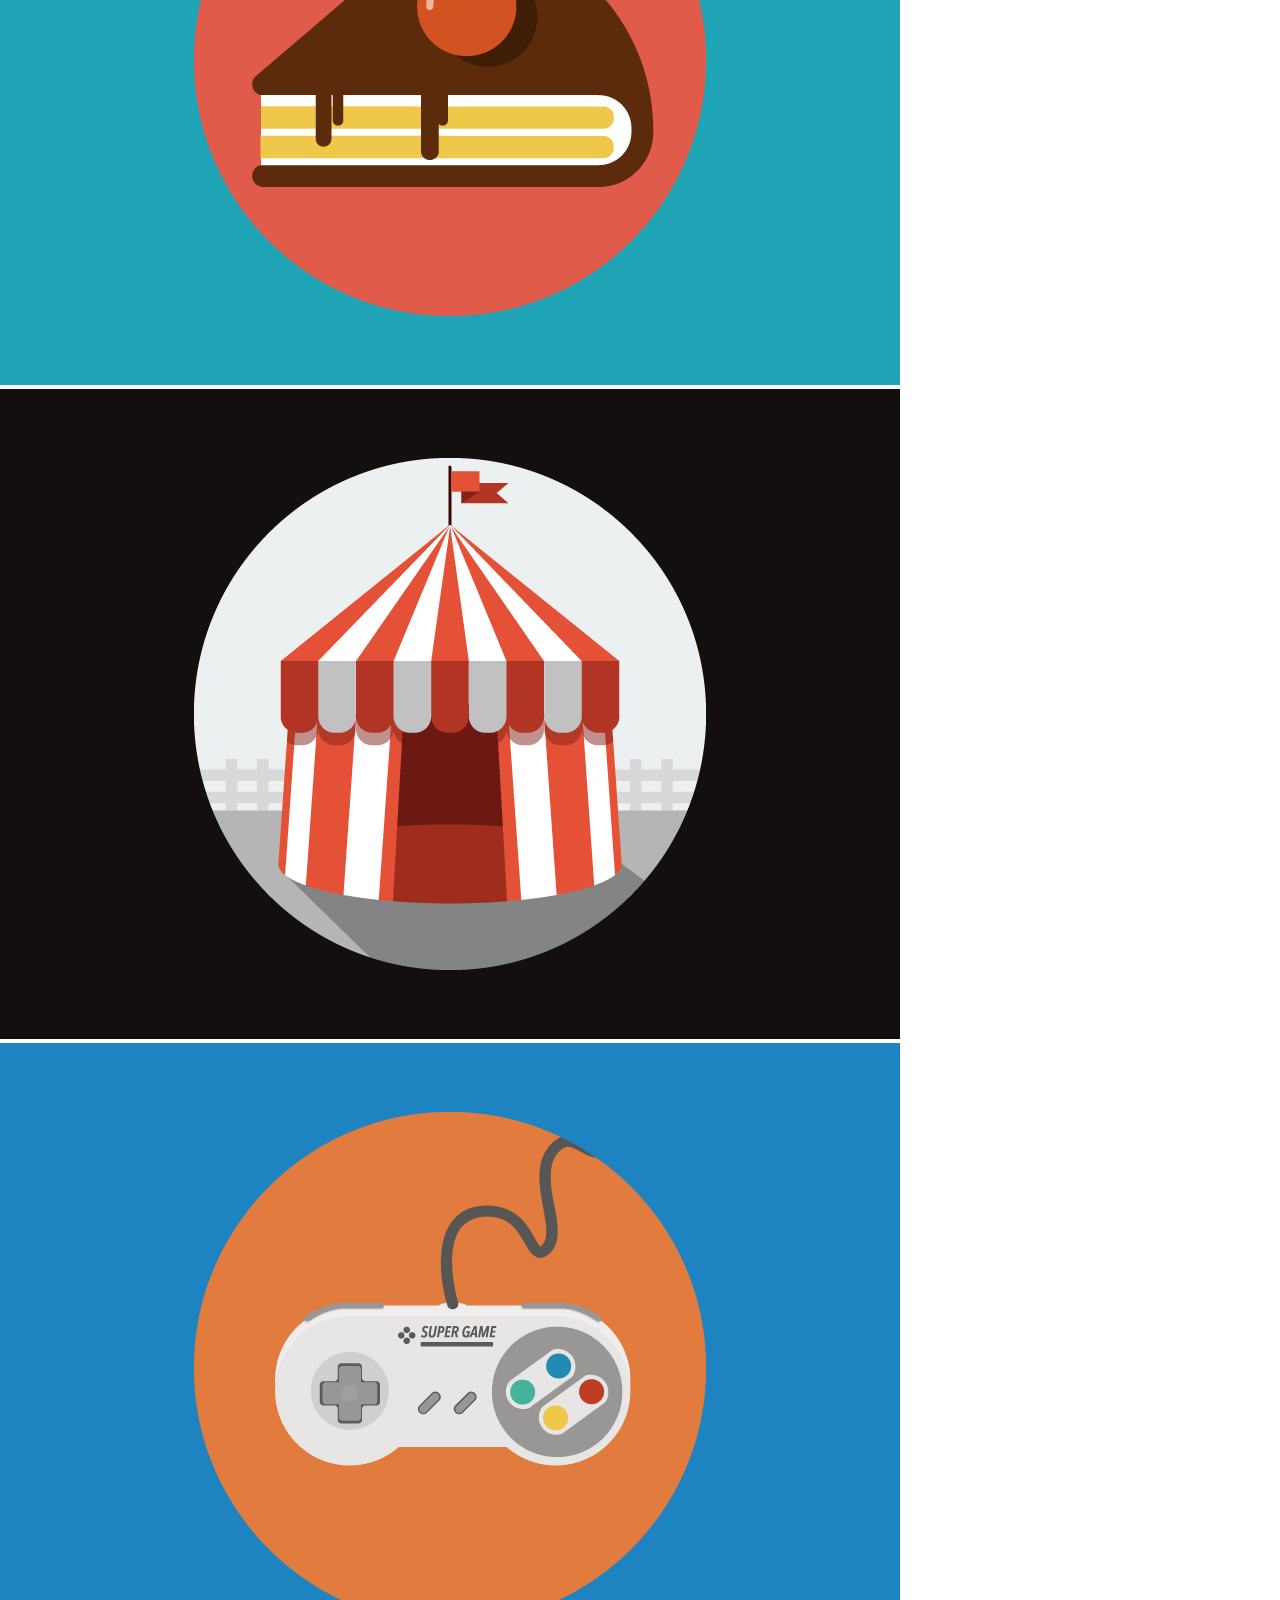
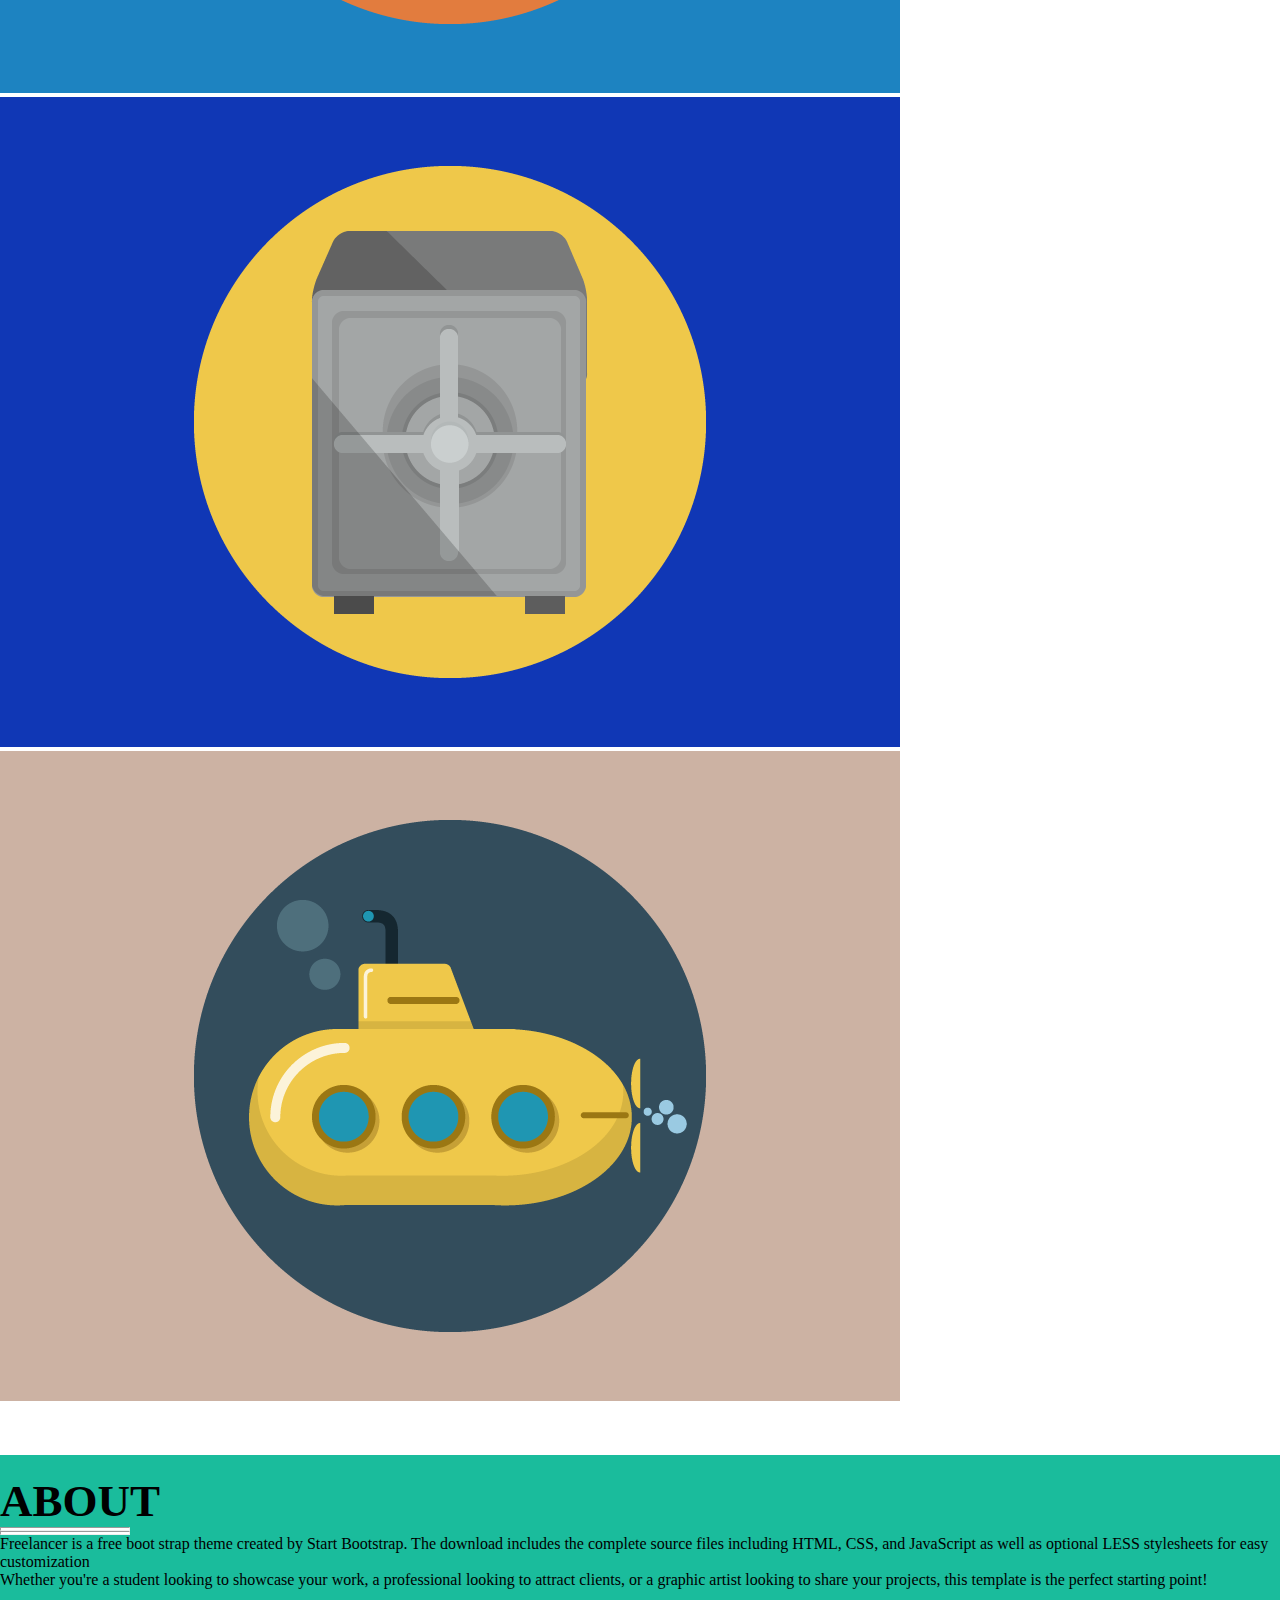
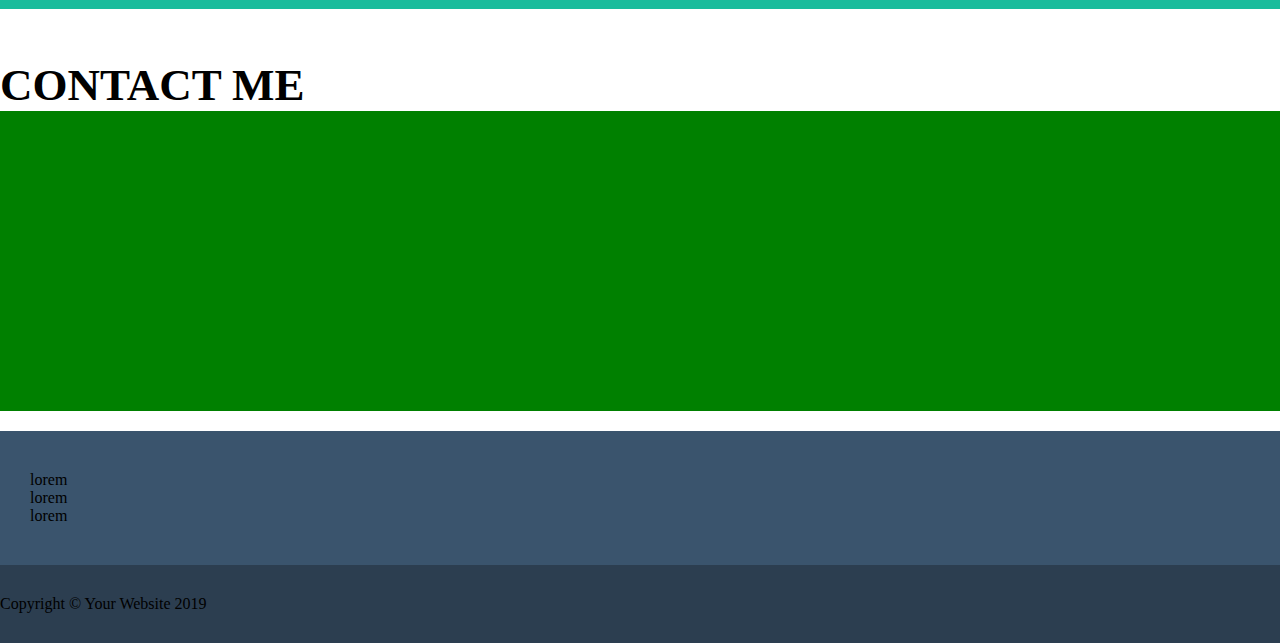
==== commit c4912cf1: "add half of the about after lunch" ====
--- a/index.html
+++ b/index.html
@@ -93,14 +93,23 @@
 
       <!-- section about -->
       <section id="about">
-        <div class="container text-center px-5">
-          <h2>About</h2>
-          <div class="row">
+        <div class="container text-center px-5 text-white">
+          <h2>ABOUT</h2>
+          <div class="separated d-flex text-white gap-4 justify-content-center">
+            <hr>
+            <i class="fa-solid fa-star"></i>
+            <hr>
+          </div>
+          <div class="row mx-5">
             <div class="col-12 col-sm-6">
-              Lorem ipsum dolor sit amet, consectetur adipisicing elit. Non dolorum illum magnam eaque voluptates corporis praesentium consequatur incidunt, necessitatibus animi atque, quod recusandae aliquam nulla alias similique ut mollitia
+                <p class="text-start">
+                  Freelancer is a free boot strap theme created by Start Bootstrap. The download includes the complete source files including HTML, CSS, and JavaScript as well as optional LESS stylesheets for easy customization
+                </p>
             </div>
             <div class="col-12 col-sm-6">
-              Lorem ipsum dolor sit amet, consectetur adipisicing elit. Non dolorum illum magnam eaque voluptates corporis praesentium consequatur incidunt, necessitatibus animi atque, quod recusandae aliquam nulla alias similique ut mollitia.
+              <p class="text-start">
+                Whether you're a student looking to showcase your work, a professional looking to attract clients, or a graphic artist looking to share your projects, this template is the perfect starting point!
+              </p>
             </div>
           </div>
         </div>
--- a/assets/css/style.css
+++ b/assets/css/style.css
@@ -95,6 +95,10 @@
 #about{
     padding: 20px 0;
     background-color: #1abc9c;
+    
+    & .container > .separated > hr{
+        background-color: var(--bootstrap-lighter);
+    }
 }
 /* endsection portofolio */
 
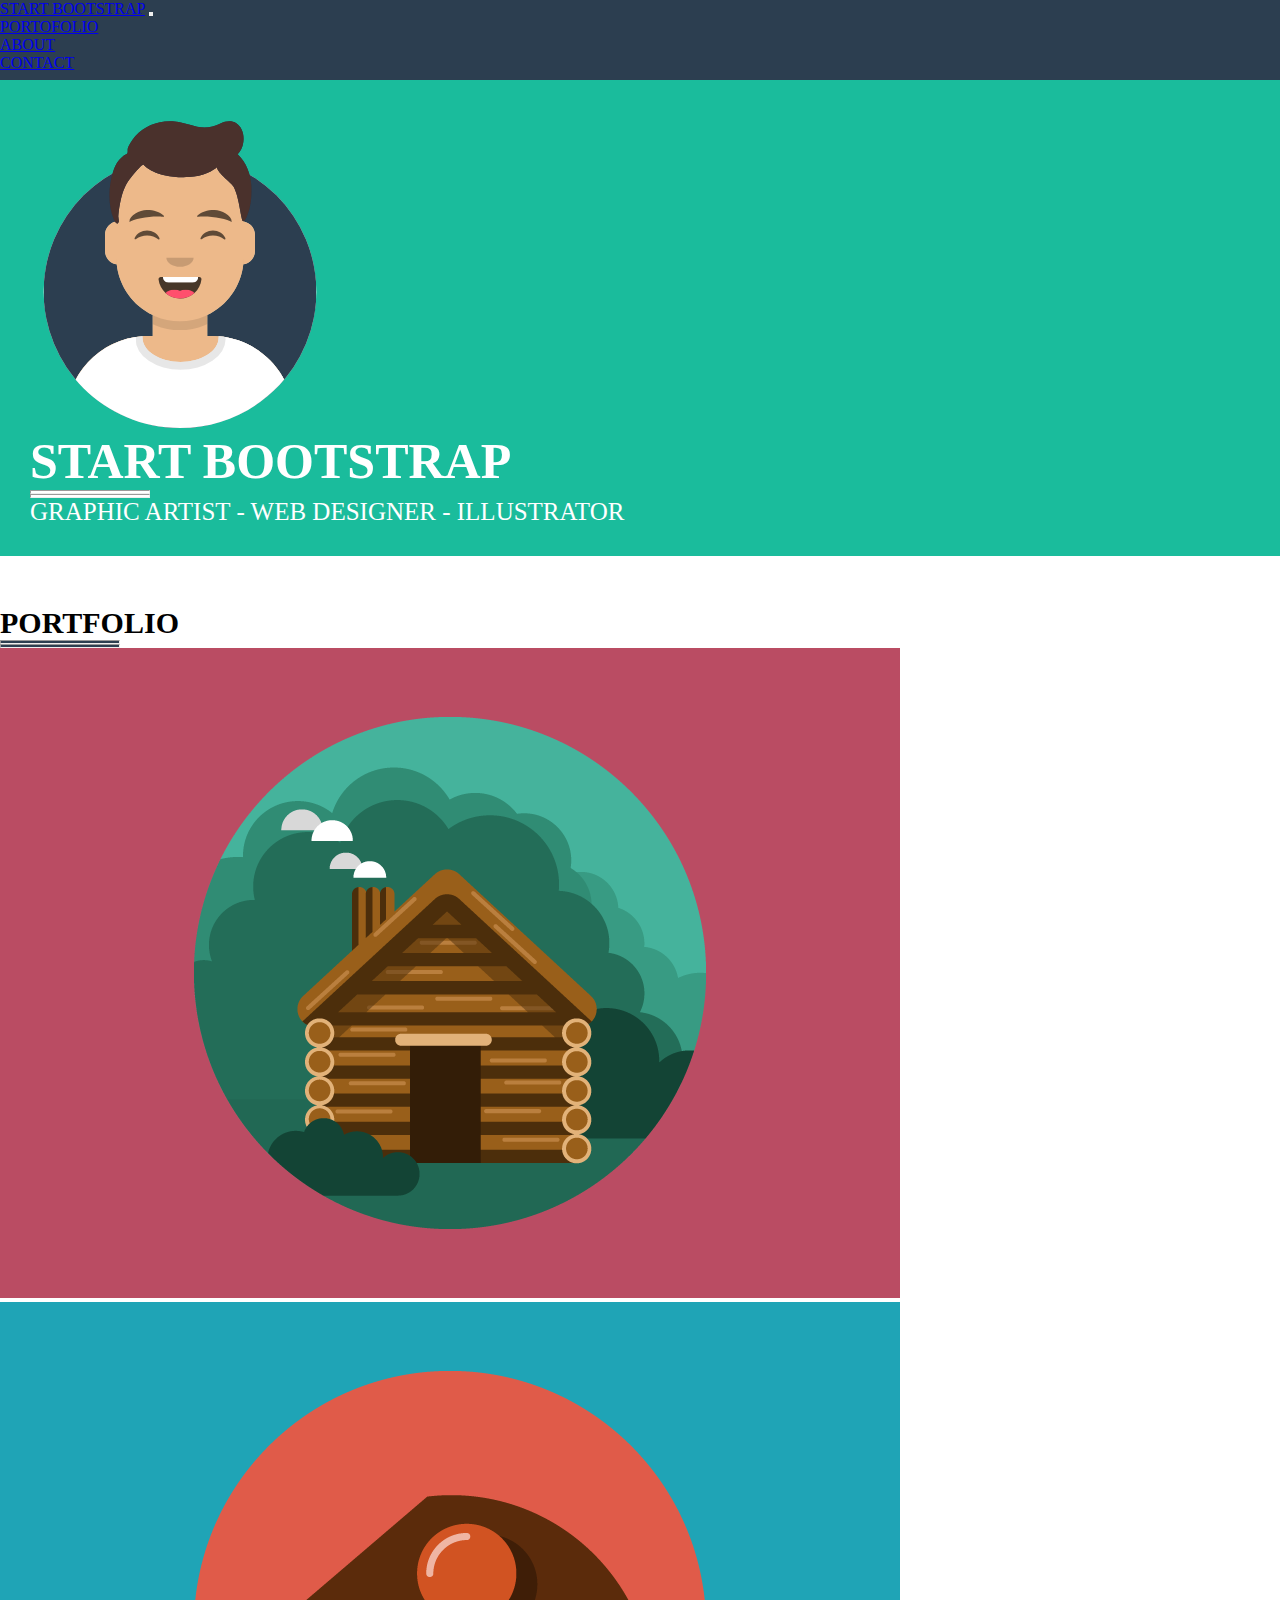
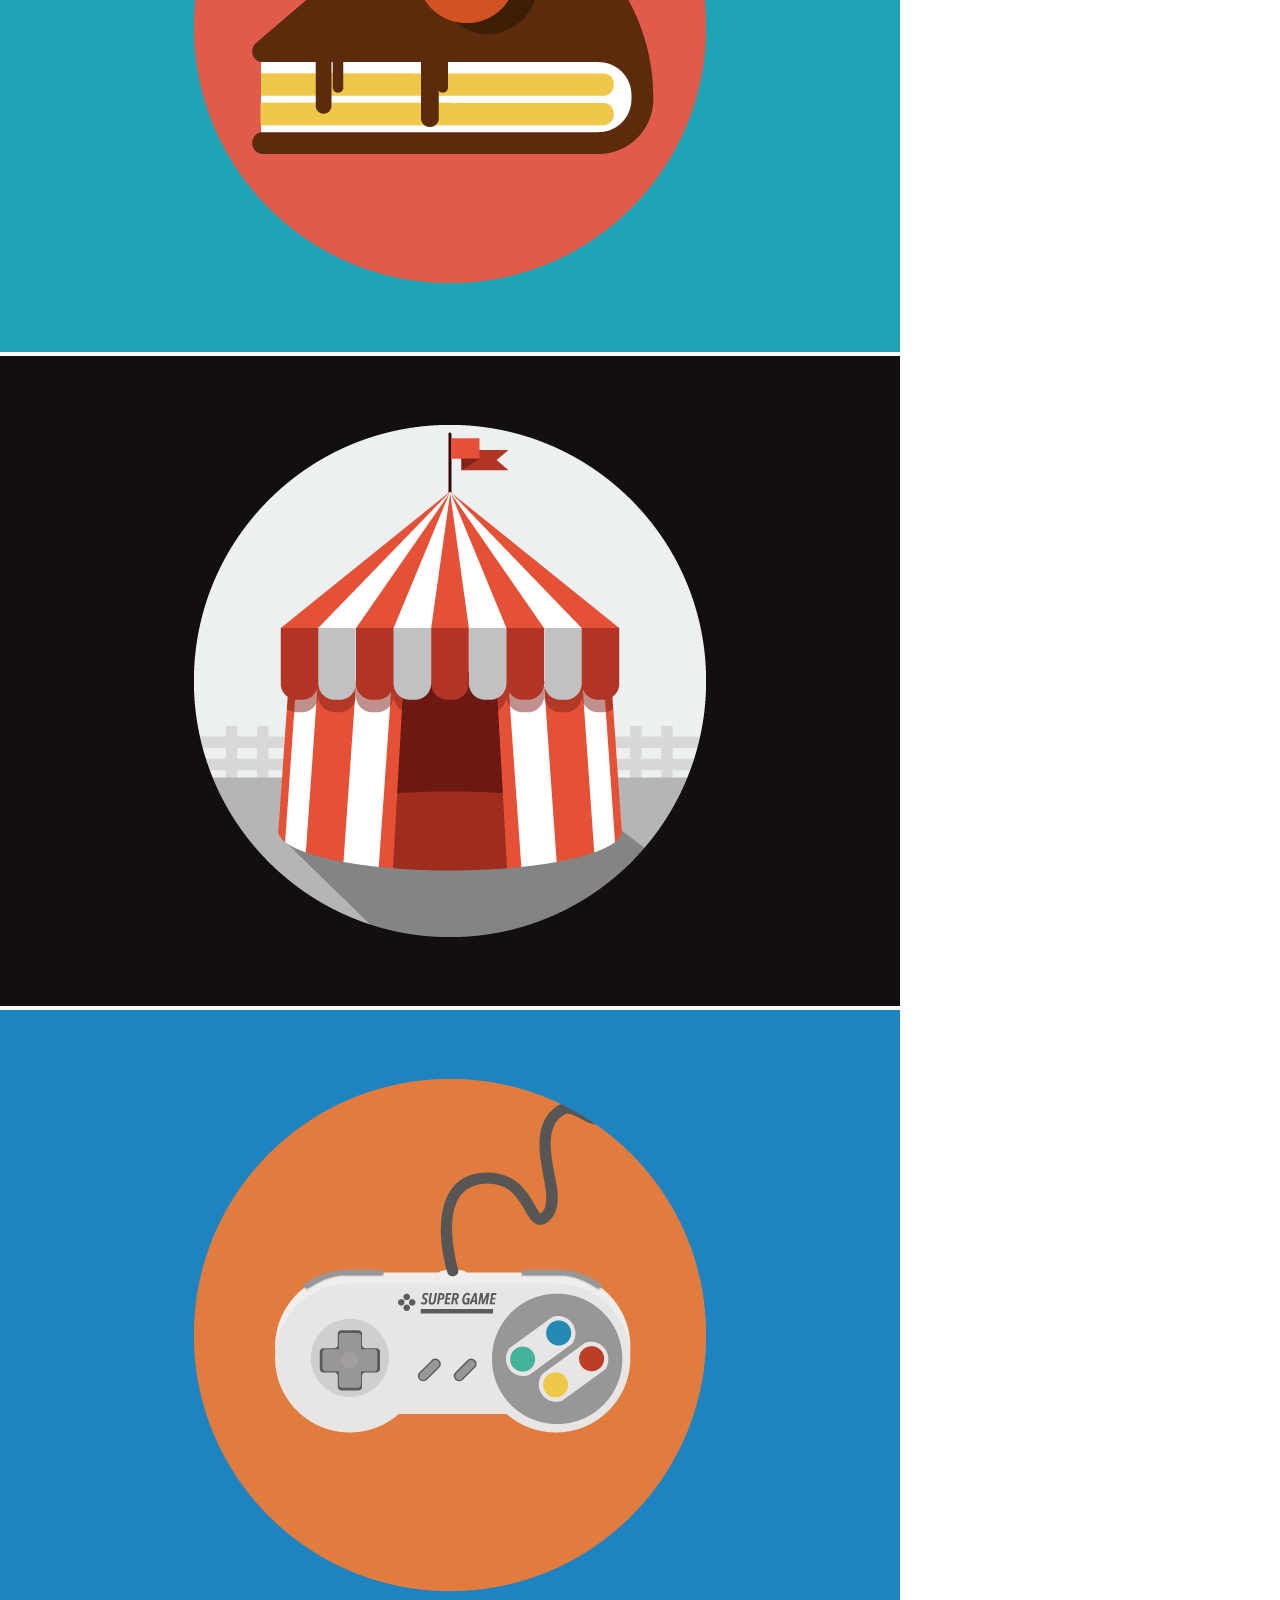
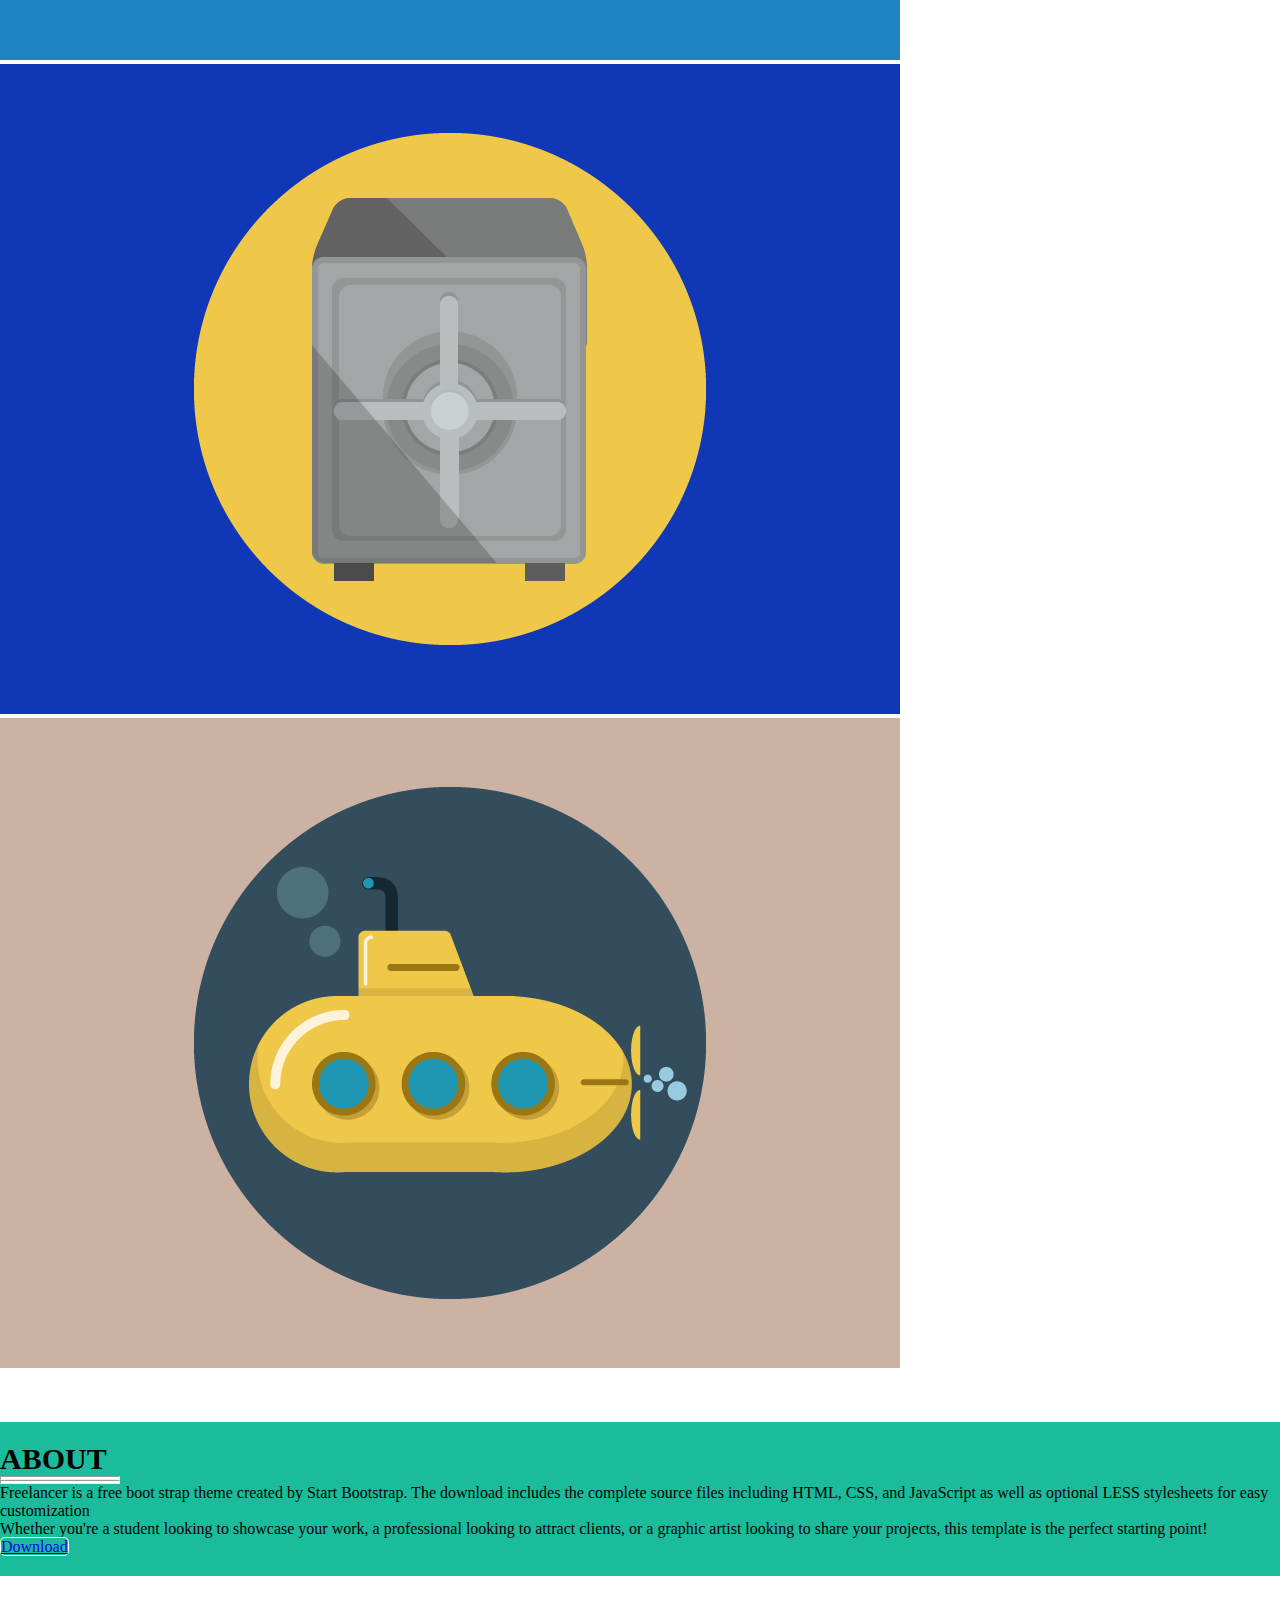
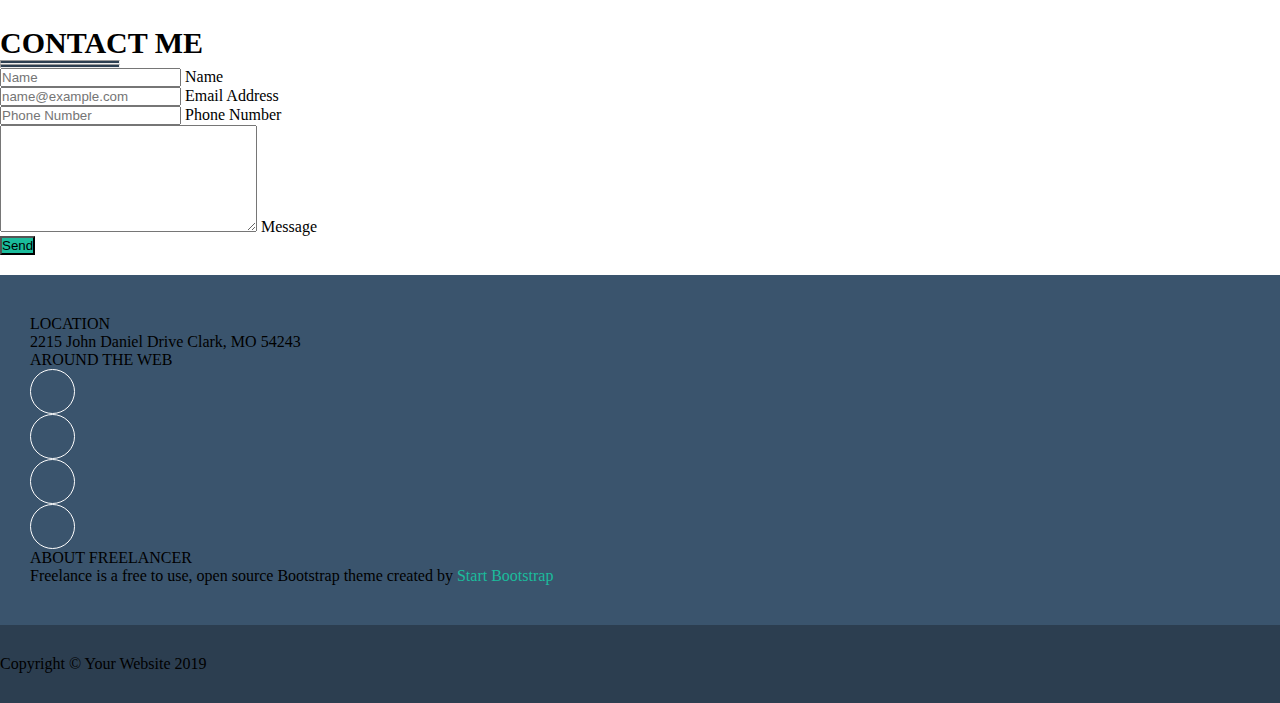
==== commit 8ab36484: "complete exercise" ====
--- a/index.html
+++ b/index.html
@@ -16,7 +16,7 @@
           <nav class="navbar navbar-expand-md navbar-light">
             <div class="container-fluid fw-bold">
               <a class="navbar-brand text-white" href="#">START BOOTSTRAP</a>
-              <button class="navbar-toggler" type="button" data-bs-toggle="collapse" data-bs-target="#navbarSupportedContent" aria-controls="navbarSupportedContent" aria-expanded="false" aria-label="Toggle navigation">
+              <button class="navbar-toggler border-light" type="button" data-bs-toggle="collapse" data-bs-target="#navbarSupportedContent" aria-controls="navbarSupportedContent" aria-expanded="false" aria-label="Toggle navigation">
                 <span class="navbar-toggler-icon"></span>
               </button>
               <div class="collapse navbar-collapse" id="navbarSupportedContent">
@@ -48,7 +48,7 @@
             <img src="./assets/img/avatar.svg" alt="">
           </div>
           <h1>START BOOTSTRAP</h1>
-          <div class="separated d-flex text-white gap-4">
+          <div class="separated d-flex text-white gap-3">
             <hr>
             <i class="fa-solid fa-star"></i>
             <hr>
@@ -62,29 +62,29 @@
       <section id="portofolio">
         <div class="container text-center">
           <h2>PORTFOLIO</h2>
-          <div class="separated color-text-primary d-flex gap-4 justify-content-center py-3">
+          <div class="separated color-text-primary d-flex gap-3 justify-content-center py-3">
             <hr>
             <i class="fa-solid fa-star"></i>
             <hr>
           </div>
           <div class="row gy-3">
-            <div class="debug-color col-12 col-sm-6 col-lg-4">
-              <img class="w-100" src="./assets/img/cabin.png" alt="">
-            </div>
-            <div class="debug-color col-12 col-sm-6 col-lg-4">
-              <img class="w-100" src="./assets/img/cake.png" alt="">
-            </div>
-            <div class="debug-color col-12 col-sm-6 col-lg-4">
-              <img class="w-100" src="./assets/img/circus.png" alt="">
-            </div>
-            <div class="debug-color col-12 col-sm-6 col-lg-4">
-              <img class="w-100" src="./assets/img/game.png" alt="">
-            </div>
-            <div class="debug-color col-12 col-sm-6 col-lg-4">
-              <img class="w-100" src="./assets/img/safe.png" alt="">
-            </div>
-            <div class="debug-color col-12 col-sm-6 col-lg-4">
-              <img class="w-100" src="./assets/img/submarine.png" alt="">
+            <div class="col-12 col-sm-6 col-lg-4">
+              <img class="w-100 rounded-2" src="./assets/img/cabin.png" alt="">
+            </div>
+            <div class="col-12 col-sm-6 col-lg-4">
+              <img class="w-100 rounded-2" src="./assets/img/cake.png" alt="">
+            </div>
+            <div class="col-12 col-sm-6 col-lg-4">
+              <img class="w-100 rounded-2" src="./assets/img/circus.png" alt="">
+            </div>
+            <div class="col-12 col-sm-6 col-lg-4">
+              <img class="w-100 rounded-2" src="./assets/img/game.png" alt="">
+            </div>
+            <div class="col-12 col-sm-6 col-lg-4">
+              <img class="w-100 rounded-2" src="./assets/img/safe.png" alt="">
+            </div>
+            <div class="col-12 col-sm-6 col-lg-4">
+              <img class="w-100 rounded-2" src="./assets/img/submarine.png" alt="">
             </div>
           </div>
         </div>
@@ -93,14 +93,14 @@
 
       <!-- section about -->
       <section id="about">
-        <div class="container text-center px-5 text-white">
+        <div class="container text-center px-5 py-4 text-white">
           <h2>ABOUT</h2>
-          <div class="separated d-flex text-white gap-4 justify-content-center">
-            <hr>
-            <i class="fa-solid fa-star"></i>
-            <hr>
-          </div>
-          <div class="row mx-5">
+          <div class="separated d-flex text-white gap-3 justify-content-center py-3">
+            <hr>
+            <i class="fa-solid fa-star"></i>
+            <hr>
+          </div>
+          <div class="row mx-5 pb-5">
             <div class="col-12 col-sm-6">
                 <p class="text-start">
                   Freelancer is a free boot strap theme created by Start Bootstrap. The download includes the complete source files including HTML, CSS, and JavaScript as well as optional LESS stylesheets for easy customization
@@ -112,6 +112,7 @@
               </p>
             </div>
           </div>
+          <a class="text-decoration-none text-white px-3 py-2" href="#"><i class="fa-solid fa-download"></i> Download</a>
         </div>
         
       </section>
@@ -119,10 +120,32 @@
 
       <!-- section contact me -->
       <section id="contact_me">
-        <div class="container text-center">
-          <h2>CONTACT ME</h2>
-          <div class="square_contact_me m-auto w-75">
-
+        <div class="container w-75">
+          <h2 class="text-center">CONTACT ME</h2>
+          <div class="separated d-flex gap-3 justify-content-center py-3">
+            <hr>
+            <i class="fa-solid fa-star"></i>
+            <hr>
+          </div>
+          <div class="square_contact_me mx-4">
+            <div class="form-floating">
+              <input type="text" class="form-control rounded-0 border-0 border-bottom" id="floatingInput" placeholder="Name">
+              <label for="floatingInput">Name</label>
+            </div>
+            <div class="form-floating">
+              <input type="email" class="form-control rounded-0 border-0 border-bottom" id="floatingPassword" placeholder="name@example.com">
+              <label for="floatingPassword">Email Address</label>
+            </div>
+            <div class="form-floating">
+              <input type="text" class="form-control rounded-0 border-0 border-bottom" id="floatingInput" placeholder="Phone Number">
+              <label for="floatingInput">Phone Number</label>
+            </div>
+            <div class="form-floating">
+              <textarea rows="7" cols="30" class="form-control rounded-0 border-0 border-bottom h-100" id="floatingPassword" placeholder="Message">
+              </textarea>
+              <label class="" for="floatingPassword">Message</label>
+            </div>
+            <button type="submit" class="btn text-white fw-bold my-3">Send</button>
           </div>
         </div>
       </section>
@@ -137,10 +160,32 @@
       <!-- top footer -->
       <div class="top-footer text-center">
         <div class="container">
-          <div class="row">
-            <div class="col-12 col-sm-4">lorem</div>
-            <div class="col-12 col-sm-4">lorem</div>
-            <div class="col-12 col-sm-4">lorem</div>
+          <div class="row text-white gy-5 fw-bold">
+            <div class="col-12 col-sm-4">
+              <span>LOCATION</span>
+              <span>2215 John Daniel Drive Clark, MO 54243</span>
+            </div>
+            <div class="col-12 col-sm-4">
+              <span>AROUND THE WEB</span>
+              <div class="widget d-flex justify-content-center gap-2 mt-2">
+                <div class="icon d-flex align-items-center justify-content-center">
+                  <i class="fa-brands fa-facebook-f"></i>
+                </div>
+                <div class="icon d-flex align-items-center justify-content-center">
+                  <i class="fa-brands fa-google-plus-g"></i>
+                </div>
+                <div class="icon d-flex align-items-center justify-content-center">
+                  <i class="fa-brands fa-twitter"></i>
+                </div>
+                <div class="icon d-flex align-items-center justify-content-center">
+                  <i class="fa-brands fa-linkedin"></i>
+                </div>
+              </div>
+            </div>
+            <div class="col-12 col-sm-4">
+              <span>ABOUT FREELANCER</span>
+              <span>Freelance is a free to use, open source Bootstrap theme created by <a href="#">Start Bootstrap</a></span>
+            </div>
           </div>
         </div>
       </div>
--- a/assets/css/style.css
+++ b/assets/css/style.css
@@ -15,7 +15,7 @@
 /* region utilies*/
 
 h2{
-    font-size: 45px;
+    font-size: 30px;
 }
 .color-text-primary{
     color: var(--bootstrap-primary);
@@ -24,9 +24,10 @@
     font-size: 30px;
 
     & > hr{
-        width: 130px;
+        width: 60px;
         height: 4px;
         opacity: 1;
+        vertical-align: middle;
     }
 }
 
@@ -58,14 +59,14 @@
         }
 
         & .container-md > h1{
-            font-size: 60px;
+            font-size: 45px;
         }
 
         & .separated > hr{
                 background-color: white;
             }
         & span{
-            font-size: 28px;
+            font-size: 18px;
         }
 }
 
@@ -79,15 +80,12 @@
     & .separated > hr{
         background-color: var(--bootstrap-primary);
     }
+    & .radius{
+        
+    }
 
-    & .debug-color{
-        & .card{
-            background-color: yellow;
-            width: 100%;
-            height: 100%;
-        }
-    }
 }
+
 
 /* endsection portofolio */
 
@@ -99,6 +97,11 @@
     & .container > .separated > hr{
         background-color: var(--bootstrap-lighter);
     }
+
+    & .container > a{
+        border: 1px solid var(--bootstrap-lighter);
+        border-radius: 0.3rem ;
+    }
 }
 /* endsection portofolio */
 
@@ -106,9 +109,19 @@
 #contact_me{
     padding-top: 50px;
     padding-bottom: 20px;
-    & .square_contact_me{
-        height: 300px;
-        background-color: green;
+
+    & .container > .separated{
+
+        & i{
+            color: var(--bootstrap-primary);
+        }
+
+        & > hr{
+        background-color: var(--bootstrap-primary);
+        }
+    }
+    & .square_contact_me button:nth-last-child(1){
+        background-color: var(--bootstrap-secondary);
     }
 }
 /* endsection contact me */
@@ -121,8 +134,20 @@
     background-color: var(--bootstrap-primary-light);
     padding: 40px 30px;
      
-    & p{
-        margin: 0;
+    & span{
+        display: block;
+        & a{
+            text-decoration: none;
+            color: var(--bootstrap-secondary);
+        }
+    }
+    & .widget > .icon{
+        border: 1px solid var(--bootstrap-lighter);
+        font-size: 20px;
+        width: 45px; 
+        border-radius: 50%;
+        aspect-ratio: 1;
+        
     }
 }
 .bottom-footer{
@@ -133,17 +158,21 @@
 
 /* region media */
 
-@media screen and (max-width: 720px){
+@media screen and (min-width: 720px){
     
     #jumbotron > .container-md{
 
         & h1{
-            font-size: 45px;
+            font-size: 50px;
         }
         & span{
-            font-size: 18px;
+            font-size: 25px;
         }
 
+    }
+
+    .separated >hr{
+        width: 120px;
     }
 }
 
